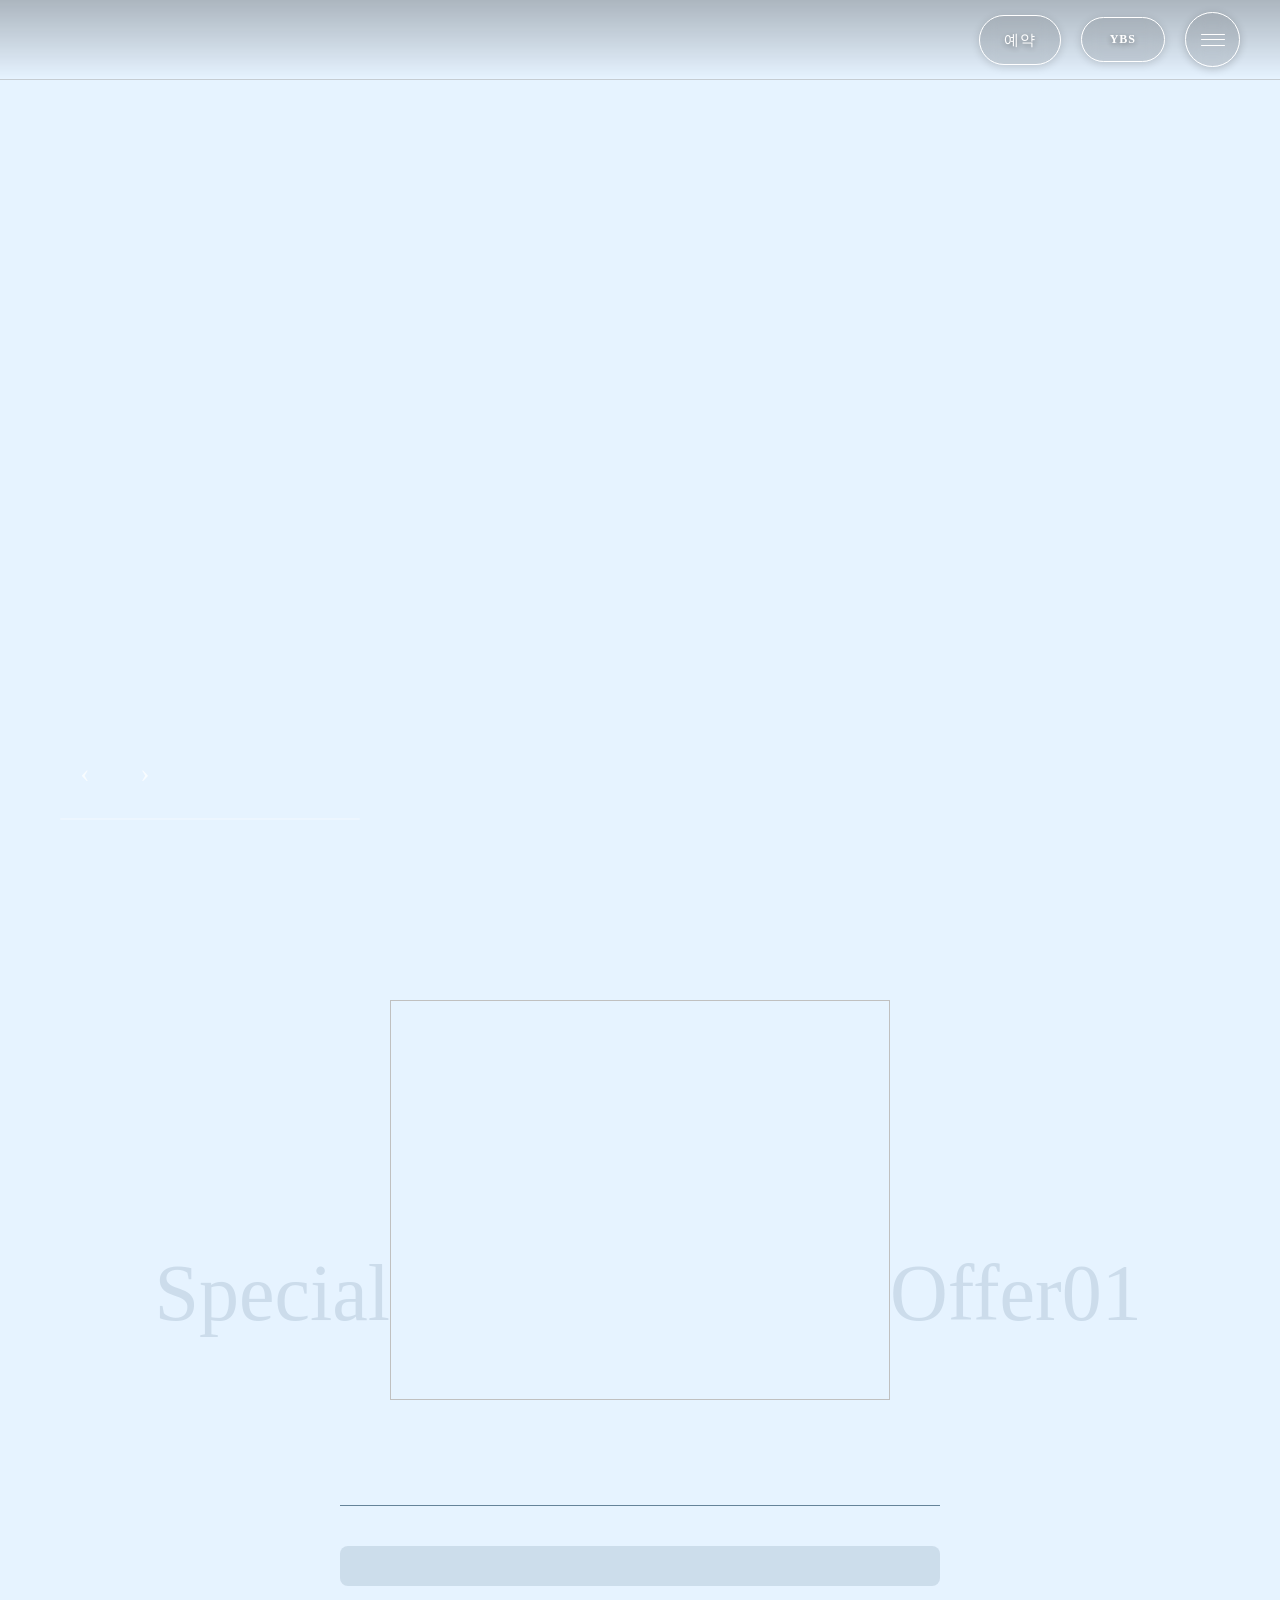
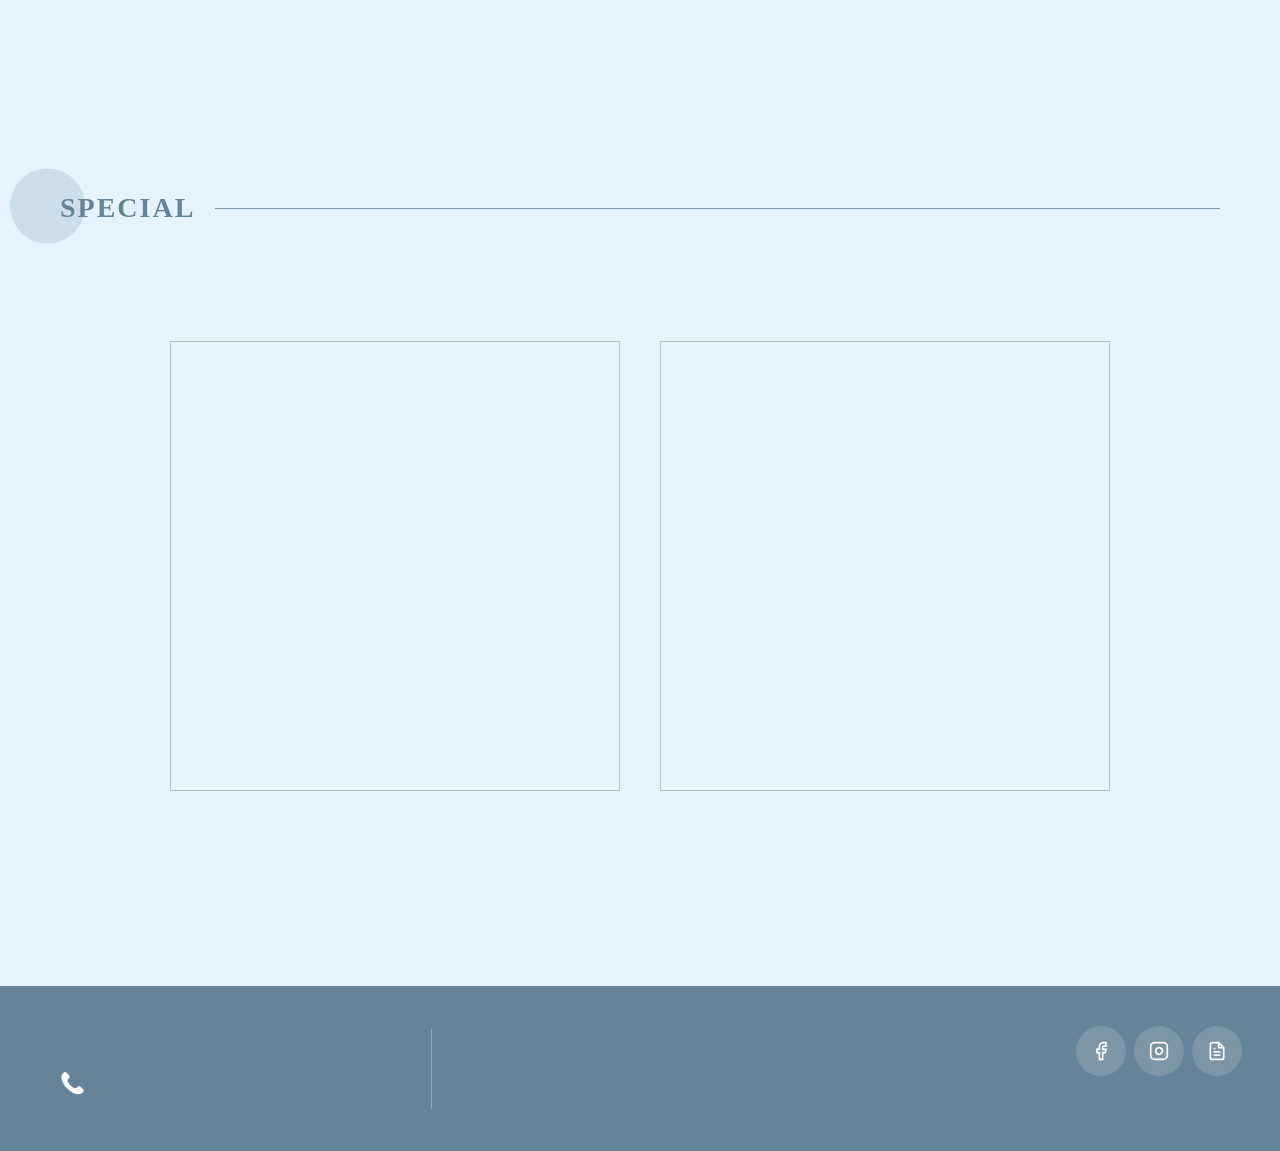
==== facility.html @ 7626f5d4 "Deploy site files" ====
<!DOCTYPE html>
<html lang="ko">
<head>
    <meta charset="UTF-8">
    <meta name="viewport" content="width=device-width, initial-scale=1.0">
    <meta name="description" content="숙소 설명">
    <meta name="keywords" content="SEO 키워드">
    <title id="page-title">시설 안내 - 숙소명</title>

    <!-- Preload critical resources -->
    <link rel="preload" href="styles/common.css" as="style">
    <link rel="preload" href="styles/facility.css" as="style">

    <!-- Theme CSS -->
    <link rel="stylesheet" href="styles/theme.css">
    <link rel="stylesheet" href="styles/common.css">
    <link rel="stylesheet" href="styles/facility.css">


  <!-- Open Graph Meta Tags for Social Media -->
  <meta property="og:type" content="website" />
  <meta property="og:title" content="포천 영영글램핑 - 시설안내" />
  
  
  <meta property="og:url" content="https://youngyoungglamping.kr" />

  <!-- Twitter Card Meta Tags -->
  <meta name="twitter:card" content="summary_large_image" />
  <meta name="twitter:title" content="포천 영영글램핑 - 시설안내" />
  
  
</head>
<body>
    <main class="main-content">
        <div class="content-wrap">
            <!-- Facility Hero Section with Slider -->
            <section class="facility-hero-section fade-in-hero">
                <div class="facility-hero-slider-container">
                    <div class="slider" data-facility-hero-slider>
                        <!-- 동적으로 슬라이드가 생성됩니다 -->
                    </div>

                    <!-- Facility Hero Content Overlay -->
                    <div class="facility-hero-content-overlay">
                        <div class="facility-hero-content-container">
                            <div class="facility-hero-text-content">
                                <!-- 숙소 영문명 매핑 -->
                                <h2 class="facility-hero-property-name" data-hero-property-name-en></h2>
                                <!-- 시설 타이틀 매핑 -->
                                <h1 class="facility-hero-title" data-facility-title></h1>
                            </div>

                            <!-- Slider Navigation -->
                            <div class="slider-nav">
                                <div class="slider-buttons">
                                    <button class="slider-btn prev">‹</button>
                                    <button class="slider-btn next">›</button>
                                </div>
                                <div class="progress-container">
                                    <div class="progress-bar"></div>
                                </div>
                            </div>
                        </div>
                    </div>
                </div>
            </section>

        <section class="facility-top-intro-section">
            <div class="facility-intro-container">
                <div class="facility-intro-image wipe-reveal">
                    <img data-facility-main-image>
                </div>
                <div class="facility-intro-text animate-on-scroll slide-up">
                    <div class="facility-intro-top">
                        <!-- 시설 타이틀 매핑 -->
                        <h1 class="facility-intro-title" data-facility-intro-title></h1>
                        <!-- 시설 설명 매핑 / custom field 메인 소개 문구 매핑 -->
                        <p class="facility-intro-desc" data-facility-description></p>
                    </div>
                    <div class="facility-intro-bottom">
                        <!-- 시설 이용규칙 매핑 -->
                        <p class="facility-intro-usage" data-facility-usage-guide></p>
                    </div>
                </div>
            </div>
        </section>

        <!-- Usage Guide Section (내용 없을 시 display: none) -->
        <section class="facility-usage-section" data-usage-section>
            <div class="facility-usage-container">
                <div class="usage-boxes">
                    <!-- 주요특징 매핑 -->
                    <div class="usage-box animate-on-scroll slide-up" data-features-box>
                        <h3 class="usage-box-title">주요특징</h3>
                        <div class="usage-box-content" data-facility-features></div>
                    </div>
                    <!-- 추가정보 매핑 -->
                    <div class="usage-box animate-on-scroll slide-up" data-additional-box>
                        <h3 class="usage-box-title">추가정보</h3>
                        <div class="usage-box-content" data-facility-additional-info></div>
                    </div>
                    <!-- 이용혜택 매핑 -->
                    <div class="usage-box animate-on-scroll slide-up" data-benefits-box>
                        <h3 class="usage-box-title">이용혜택</h3>
                        <div class="usage-box-content" data-facility-benefits></div>
                    </div>
                </div>
            </div>
        </section>

        <section class="facility-special-section">
            <div class="facility-special-container">
                <!-- 하드코딩 fixed -->
                <h2 class="facility-special-title title-with-circle-and-line">Special</h2>

                <div class="facility-special-images">
                    <div class="facility-special-left animate-on-scroll slide-right">
                        <!-- 시설 이미지 전체 매핑, 슬라이딩 -->
                        <div class="facility-special-image-left" data-wipe-slider="left">
                            <img data-facility-left-image class="active">
                        </div>
                    </div>
                    <div class="facility-special-right animate-on-scroll slide-left">
                        <div class="facility-special-image-right" data-wipe-slider="right">
                            <img data-facility-right-image class="active">
                        </div>
                    </div>
                </div>
            </div>
        </section>

        
        </div>
    </main>


    <!-- Image Helpers -->
    <script src="js/image-helpers.js"></script>

    <!-- Base Data Mapper -->
    <script src="js/data-mapper/core/base-mapper.js"></script>

    <!-- Facility Page Mapper -->
    <script src="js/data-mapper/pages/facility-mapper.js"></script>

    <!-- Preview Handler for Admin Integration -->
    <script src="js/preview-handler.js"></script>

    <!-- Header Footer Mapper -->
    <script src="js/data-mapper/pages/header-footer-mapper.js"></script>

    <!-- Header and Footer Loader -->
    <script src="js/header-footer-loader.js"></script>

    <!-- Scroll Animations -->
    <script src="js/common/scroll-animations.js"></script>

    <!-- Page-specific script -->
    <script src="js/pages/facility.js"></script>

</body>
</html>
---- styles/common.css ----
@import url('https://fonts.cdnfonts.com/css/roustel');

* {
    margin: 0;
    padding: 0;
    box-sizing: border-box;
}

html {
    font-size: 16px;
    line-height: 1.5;
    -webkit-text-size-adjust: 100%;
    scroll-behavior: smooth;
    -webkit-overflow-scrolling: touch; /* iOS smooth scrolling */
    --vh: 1vh;
    margin: 0;
    padding: 0;
    overflow-x: hidden;
}

/* 부드러운 스크롤 애니메이션 */
body {
    scroll-behavior: smooth;
    margin: 0;
    padding: 0;
    font-family: var(--font-ko-sub);
    font-weight: 500;
    line-height: 1.6;
    color: #333;
    background-color: var(--color-primary, #e6f3ff);
    width: 100%;
    max-width: 100vw;
    overflow-x: hidden;
    position: relative;
    -webkit-overflow-scrolling: touch;
    min-height: 100vh;
}

a {
    color: inherit;
    text-decoration: none;
}

a:hover {
    text-decoration: underline;
}

ul, ol {
    list-style: none;
}

img {
    max-width: 100%;
    height: auto;
    display: block;
}

button {
    border: none;
    background: none;
    cursor: pointer;
    font: inherit;
}

input, textarea, select {
    font: inherit;
    border: 1px solid #ccc;
    border-radius: 4px;
    padding: 8px 12px;
}

table {
    border-collapse: collapse;
    width: 100%;
}

th, td {
    text-align: left;
    padding: 8px;
}

/* 타이틀 요소들 - ko-main 폰트 */
h1, h2, h3, h4, h5, h6,
.hero-title,
.page-title,
.section-title,
.room-title,
.about-title {
    font-family: var(--font-ko-main);
}

/* 본문/설명 요소들 - ko-sub 폰트 */
p,
.description,
.content,
.info-text,
.hero-description,
.about-description,
.essence-description,
.gallery-description,
.closing-description,
.room-description,
.facility-description,
.popup-description,
.reservation-description {
    font-family: var(--font-ko-sub);
}

/* Common Slider Styles */
.slider-container,
.hero-slider-container {
    position: relative;
    width: 100%;
    height: 100%;
}

.slider {
    position: relative;
    width: 100%;
    height: 100%;
}

.slide {
    position: absolute;
    top: 0;
    left: 0;
    width: 100%;
    height: 100%;
    opacity: 0;
    transition: opacity 1s ease-in-out;
}

.slide.active {
    opacity: 1;
}

.slide img {
    width: 100%;
    height: 100%;
    object-fit: cover;
    object-position: center;
}

/* Slider Navigation */
.slider-nav {
    display: flex;
    flex-direction: column;
    align-items: flex-end;
    gap: 20px;
    width: 400px;
}

.slider-buttons {
    display: flex;
    gap: 15px;
}

.slider-btn {
    width: 40px;
    height: 40px;
    border: none;
    background: none;
    color: white;
    font-size: 28px;
    cursor: pointer;
    transition: all 0.3s ease;
    display: flex;
    align-items: center;
    justify-content: center;
    opacity: 0.7;
}

.slider-btn:hover {
    opacity: 1;
}

/* Progress Bar */
.progress-container {
    width: 100%;
    max-width: 600px;
    height: 2px;
    background: rgba(255, 255, 255, 0.3);
    border-radius: 1px;
    overflow: hidden;
}

.progress-bar {
    height: 100%;
    background: white;
    width: 0;
    transition: width 100ms linear;
    border-radius: 1px;
    will-change: width;
    transform: translateZ(0);
}

/* ============================================================================
   스크롤 애니메이션 스타일
   ============================================================================ */

/* 애니메이션 준비 완료 마커 */
.scroll-animation-ready {
    content: 'ready';
    display: none;
}

/* 스크롤 애니메이션 초기 상태 */
.animate-on-scroll {
    opacity: 0;
    transform: translateY(30px);
    transition: opacity 0.8s cubic-bezier(0.25, 0.46, 0.45, 0.94),
                transform 0.8s cubic-bezier(0.25, 0.46, 0.45, 0.94);
}

.animate-on-scroll.visible {
    opacity: 1 !important;
    transform: translateY(0) !important;
}

.animate-on-scroll.slide-left {
    opacity: 0;
    transform: translateX(80px);
}

.animate-on-scroll.slide-left.visible {
    opacity: 1 !important;
    transform: translateX(0) !important;
}

.animate-on-scroll.slide-right {
    opacity: 0;
    transform: translateX(-80px);
}

.animate-on-scroll.slide-right.visible {
    opacity: 1 !important;
    transform: translateX(0) !important;
}

.animate-on-scroll.fade-up {
    opacity: 0;
    transform: translateY(60px);
}

.animate-on-scroll.fade-up.visible {
    opacity: 1 !important;
    transform: translateY(0) !important;
}

/* 스케일 애니메이션 추가 */
.animate-on-scroll.scale-up {
    opacity: 0;
    transform: scale(0.9);
}

.animate-on-scroll.scale-up.visible {
    opacity: 1 !important;
    transform: scale(1) !important;
}

/* 기본 애니메이션 키프레임 */
@keyframes fadeIn {
    from {
        opacity: 0;
        transform: translateY(30px);
    }
    to {
        opacity: 1;
        transform: translateY(0);
    }
}

@keyframes slideUp {
    from {
        opacity: 0;
        transform: translateY(50px);
    }
    to {
        opacity: 1;
        transform: translateY(0);
    }
}

@keyframes slideLeft {
    from {
        opacity: 0;
        transform: translateX(50px);
    }
    to {
        opacity: 1;
        transform: translateX(0);
    }
}

@keyframes slideRight {
    from {
        opacity: 0;
        transform: translateX(-50px);
    }
    to {
        opacity: 1;
        transform: translateX(0);
    }
}

@keyframes fadeInUp {
    from {
        opacity: 0;
        transform: translateY(30px);
    }
    to {
        opacity: 1;
        transform: translateY(0);
    }
}

@keyframes sequentialFadeIn {
    from {
        opacity: 0;
        transform: translateY(20px);
    }
    to {
        opacity: 1;
        transform: translateY(0);
    }
}

@keyframes fadeInFromBottom {
    from {
        opacity: 0;
        transform: translateY(30px);
    }
    to {
        opacity: 1;
        transform: translateY(0);
    }
}

@keyframes fadeInScale {
    from {
        opacity: 0;
        transform: scale(0.8) translateY(20px);
    }
    to {
        opacity: 1;
        transform: scale(1) translateY(0);
    }
}

/* 초기 숨김 상태 */
.hero-property-name,
.hero-title,
.hero-description,
.closing-title,
.closing-description {
    opacity: 0;
    transform: translateX(50px);
}

.closing-title,
.closing-description,
.closing-button {
    opacity: 0;
    transform: translateY(50px);
    will-change: opacity, transform;
    backface-visibility: hidden;
}

/* Essence 섹션 초기 숨김 상태 */
.property-name-en {
    opacity: 0;
    transform: translateX(-50px);
}

.essence-title,
.essence-description {
    opacity: 0;
    transform: translateY(30px);
}

.essence-thumbnails,
.essence-image {
    opacity: 0;
}

/* Rooms 섹션 초기 숨김 상태 */
.rooms-title {
    opacity: 0;
    transform: translateX(-50px);
}

.room-item {
    opacity: 1;
    transform: translateY(0);
    /* 페이지 로드 시 순차적 등장 애니메이션 */
    animation: fadeInFromBottom 0.6s ease-out forwards;
    /* 호버 시 약간 위로 올라가는 효과만 */
    transition: transform 0.3s ease;
}

.room-item:nth-child(1) { animation-delay: 0.2s; }
.room-item:nth-child(2) { animation-delay: 0.4s; }
.room-item:nth-child(3) { animation-delay: 0.6s; }
.room-item:nth-child(4) { animation-delay: 0.8s; }
.room-item:nth-child(5) { animation-delay: 1.0s; }

.room-item:hover {
    transform: translateY(-5px);
}

/* Gallery 섹션 초기 숨김 상태 */
.gallery-section-title {
    opacity: 0;
    transform: translateX(50px);
}

.gallery-title,
.gallery-description {
    opacity: 0;
    transform: translateY(30px);
}

.gallery-item {
    opacity: 1;
    transform: translateY(0);
    /* 페이지 로드 시 순차적 등장 애니메이션 */
    animation: fadeInScale 0.8s ease-out forwards;
}

.gallery-item:nth-child(1) { animation-delay: 0.3s; }
.gallery-item:nth-child(2) { animation-delay: 0.5s; }
.gallery-item:nth-child(3) { animation-delay: 0.7s; }
.gallery-item:nth-child(4) { animation-delay: 0.9s; }
.gallery-item:nth-child(5) { animation-delay: 1.1s; }


/* 애니메이션 클래스 */
.animate-fade-in {
    animation: fadeIn 1.2s cubic-bezier(0.25, 0.46, 0.45, 0.94) forwards;
}

.animate-slide-up {
    animation: slideUp 1s cubic-bezier(0.25, 0.46, 0.45, 0.94) forwards;
}

.animate-slide-left {
    animation: slideLeft 1s cubic-bezier(0.25, 0.46, 0.45, 0.94) forwards;
}

.animate-slide-right {
    animation: slideRight 1s cubic-bezier(0.25, 0.46, 0.45, 0.94) forwards;
}

/* 모바일에서 기존 애니메이션 비활성화 및 섹션별 애니메이션 */
@media (max-width: 768px) {
    /* 기존 개별 요소 애니메이션 비활성화 */
    .hero-property-name,
    .hero-title,
    .hero-description,
    .property-name-en,
    .essence-title,
    .essence-description,
    .essence-thumbnails,
    .essence-image,
    .rooms-title,
    .room-item,
    .gallery-section-title,
    .gallery-title,
    .gallery-description,
    .gallery-item,
    .closing-title,
    .closing-description,
    .closing-button {
        opacity: 1 !important;
        transform: none !important;
        animation: none !important;
    }

    /* 모바일에서 28px 폰트 크기를 22px로 변경 */
    .hero-title,
    .essence-title,
    .rooms-title,
    .gallery-title,
    .closing-title,
    .facility-special-title,
    .room-name-title,
    .reservation-hero-title {
        font-size: 22px !important;
    }

    /* 모바일에서 동그라미 스타일 - 기존 큰 동그라미 숨기고 작은 동그라미만 표시 */
    .title-with-circle::after,
    .title-with-circle-and-line::after {
        display: none !important;
    }

    .title-with-circle::before,
    .title-with-circle-and-line::before {
        content: '' !important;
        position: absolute !important;
        width: 30px !important;
        height: 30px !important;
        background-color: var(--color-secondary, #658399) !important;
        border-radius: 50% !important;
        top: 15% !important;
        opacity: 0.2 !important;
        left: -10px !important;
        transform: translateY(-50%) !important;
    }

    /* 모바일에서는 섹션 단위로 fadeUp 애니메이션 */
    .hero-text-content,
    .essence-content,
    .rooms-container,
    .gallery-container,
    .closing-content {
        opacity: 0;
        transform: translateY(30px);
    }

    .hero-text-content.animate-fade-up,
    .essence-content.animate-fade-up,
    .rooms-container.animate-fade-up,
    .gallery-container.animate-fade-up,
    .closing-content.animate-fade-up {
        opacity: 1;
        transform: translateY(0);
        transition: all 0.8s cubic-bezier(0.25, 0.46, 0.45, 0.94);
    }
}

/* 순차적 애니메이션용 */
.sequential-item-hidden {
    opacity: 0;
    transform: translateY(30px);
    transition: opacity 0.8s cubic-bezier(0.25, 0.46, 0.45, 0.94), transform 0.8s cubic-bezier(0.25, 0.46, 0.45, 0.94);
    will-change: opacity, transform;
    backface-visibility: hidden;
}

.animate-sequential-item {
    opacity: 1 !important;
    transform: translateY(0) !important;
}

/* 타이핑 애니메이션용 */
.typing-container {
    overflow: hidden;
}

.typing-line {
    display: block;
    overflow: hidden;
    white-space: nowrap;
    border-right: 2px solid transparent;
    animation: blink-cursor 1.5s step-end infinite;
}

.typing-line:last-child {
    animation: blink-cursor 1.5s step-end infinite;
}

@keyframes blink-cursor {
    from, to {
        border-color: transparent;
    }
    50% {
        border-color: currentColor;
    }
}

/* 반응형 애니메이션 조정 */
@media (max-width: 768px) {
    @keyframes fadeIn {
        from {
            opacity: 0;
            transform: translateY(20px);
        }
        to {
            opacity: 1;
            transform: translateY(0);
        }
    }

    @keyframes slideUp {
        from {
            opacity: 0;
            transform: translateY(30px);
        }
        to {
            opacity: 1;
            transform: translateY(0);
        }
    }

    .sequential-item-hidden {
        transform: translateY(20px);
    }
}

/* Main Container for page content */
.main-container {
    max-width: 1200px;
    margin: 0 auto;
    padding: 60px 20px 0px 20px;
}

/* Typing effect styles - Common for all pages */
.typing-text {
    position: relative;
    display: inline-block;
    white-space: nowrap;
    padding-bottom: 0.3em; /* g 같은 글자를 위한 여유 공간 */
}

.typing-text::before {
    content: attr(data-text);
    position: absolute;
    top: 0;
    left: 0;
    width: 0;
    padding-bottom: 0.3em; /* 하강 글자를 위한 패딩 */
    overflow-x: hidden; /* 가로만 숨김 */
    overflow-y: visible; /* 세로는 보이게 */
    white-space: nowrap;
    color: white;
    border-right: 2px solid white;
    animation: typing 2.5s linear forwards, blink-caret 0.5s step-end infinite;
    line-height: inherit;
}

.typing-text.typed::before {
    width: 100%;
    border-right: none;
    animation: typing 2s steps(8) forwards;
}

@keyframes typing {
    from { width: 0 }
    to { width: 100% }
}

@keyframes blink-caret {
    from, to { border-color: white }
    50% { border-color: transparent }
}

/* Property English Name Background Text Overlay */
.property-en-bg-text {
    position: absolute;
    top: 40px;
    left: 40px;
    font-family: var(--font-en-main);
    font-size: 80px;
    font-weight: bold;
    font-style: italic;
    color: var(--color-secondary, #658399);
    opacity: 0.3;
    text-transform: uppercase;
    letter-spacing: 3px;
    line-height: 1;
    z-index: 1;
    white-space: nowrap;
    pointer-events: none;
}

@media (max-width: 768px) {
    .property-en-bg-text {
        font-size: 60px;
        top: 20px;
        left: 20px;
    }
}

@media (max-width: 480px) {
    .property-en-bg-text {
        font-size: 40px;
        top: 15px;
        left: 15px;
    }
}

/* Scroll Down Icon (기존) */
.scroll-down-icon {
    position: absolute;
    bottom: 30px;
    left: 50%;
    transform: translateX(-50%);
    cursor: pointer;
    z-index: 10;
    animation: bounce 2s infinite;
    opacity: 0.8;
    transition: opacity 0.3s ease;
}

.scroll-down-icon:hover {
    opacity: 1;
}

.scroll-down-icon svg {
    width: 30px;
    height: 30px;
}

/* Scroll Down Section (신규 - main.html과 동일한 스타일) */
.scroll-down-section {
    position: absolute;
    bottom: 30px;
    left: 50%;
    transform: translateX(-50%);
    z-index: 3;
    text-align: center;
    cursor: pointer;
    transition: opacity 0.3s ease;
}

.scroll-down-section:hover {
    opacity: 0.7;
}

.scroll-text {
    font-family: var(--font-en-main);
    font-size: 14px;
    color: white;
    display: block;
    margin-bottom: 8px;
    letter-spacing: 1px;
    text-transform: uppercase;
}

.scroll-down-section svg {
    animation: bounce 2s infinite;
}

@keyframes bounce {
    0%, 20%, 50%, 80%, 100% {
        transform: translateY(0);
    }
    40% {
        transform: translateY(-10px);
    }
    60% {
        transform: translateY(-5px);
    }
}

/* 기존 scroll-down-icon의 bounce는 다른 keyframe 이름 사용 */
.scroll-down-icon {
    animation: bounceOld 2s infinite;
}

@keyframes bounceOld {
    0%, 20%, 50%, 80%, 100% {
        transform: translateX(-50%) translateY(0);
    }
    40% {
        transform: translateX(-50%) translateY(-10px);
    }
    60% {
        transform: translateX(-50%) translateY(-5px);
    }
}

/* ========================================
   TITLE WITH CIRCLE DECORATION - 공통 스타일
   ======================================== */

/* 제목 옆에 원형 장식이 있는 공통 스타일 */
.title-with-circle {
    position: relative;
}

.title-with-circle::after {
    content: '';
    position: absolute;
    width: 75px;
    height: 75px;
    background-color: var(--color-secondary, #658399);
    border-radius: 50%;
    top: 45%;
    opacity: 0.2;
    left: -50px;
    transform: translateY(-50%);
}

/* 우측에 라인이 있는 제목 스타일 (directions용) */
.title-with-circle-and-line {
    position: relative;
    display: flex;
    align-items: center;
    justify-content: flex-start;
}

.title-with-circle-and-line::before {
    content: '';
    position: absolute;
    width: 75px;
    height: 75px;
    background-color: var(--color-secondary, #658399);
    border-radius: 50%;
    top: 45%;
    opacity: 0.2;
    left: -50px;
    transform: translateY(-50%);
}

.title-with-circle-and-line::after {
    content: '';
    flex: 1;
    height: 1px;
    background: var(--color-secondary, #658399);
    margin-left: 20px;
    opacity: 0.8;
}

/* 빈 텍스트인 경우 숨김 */
.title-with-circle-and-line:empty {
    display: none;
}

/* Logo Line Container - index.html과 main.html 공통 사용 */
.logo-line-container {
    display: flex;
    align-items: center;
    width: 100%;
    margin-bottom: 30px;
}

/* Property Name 공통 스타일 - index.html과 main.html */
.hero-property-name,
.logo-text-line {
    font-family: var(--font-en-main);
    font-weight: normal;
    margin: 0;
    line-height: 1.2;
    letter-spacing: 2px;
    white-space: nowrap;
}

/* index.html hero 영역용 */
.hero-property-name {
    font-size: 64px;
    color: white;
    margin: 0 0 20px 0;
    display: inline-block;
    letter-spacing: 4px;
}

/* main.html logo line용 */
.logo-text-line {
    font-size: 36px;
    color: var(--color-secondary, #658399);
    display: flex;
    align-items: center;
    gap: 20px;
}

.logo-text-line::after {
    content: '';
    flex: 1;
    height: 1px;
    background: var(--color-secondary, #658399);
}

/* 모바일 반응형 */
@media (max-width: 768px) {
    .hero-property-name {
        font-size: 48px;
    }

    .logo-text-line {
        font-size: 36px;
    }
}

@media (max-width: 480px) {
    .hero-property-name {
        font-size: 32px;
    }

    .logo-text-line {
        font-size: 24px;
        letter-spacing: 1px;
    }
}

.horizontal-line {
    flex: 1;
    height: 1px;
    background: var(--color-secondary, #658399);
    opacity: 0.3;
}

/* 타이틀/설명과 아이콘 컨테이너 */
.text-content-with-icon {
    display: flex;
    align-items: flex-start;
    gap: 15px;
}

/* 세로 네모 아이콘 */
.section-icon {
    width: 10px;
    height: 70px;
    background-color: var(--color-secondary, #658399);
    opacity: 0.6;
    flex-shrink: 0;
    margin-top: 5px;
}

.text-content {
    flex: 1;
}

/* 모션을 선호하지 않는 사용자를 위한 설정 */
@media (prefers-reduced-motion: reduce) {
    .animate-fade-in,
    .animate-slide-up,
    .animate-slide-left,
    .animate-slide-right {
        animation: none;
        opacity: 1;
        transform: none;
    }

    .sequential-item-hidden {
        opacity: 1;
        transform: none;
    }

    .animate-sequential-item {
        transition: none;
    }

    .typing-line {
        animation: none;
        border-right: none;
    }
}

/* ============================================================================
   공통 스크롤 애니메이션 스타일
   ============================================================================ */

/* 좌측에서 슬라이드인 초기 상태 */
.scroll-slide-left {
    opacity: 0;
    transform: translateX(-100px);
    transition: opacity 0.8s ease, transform 0.8s ease;
}

/* 우측에서 슬라이드인 초기 상태 */
.scroll-slide-right {
    opacity: 0;
    transform: translateX(100px);
    transition: opacity 0.8s ease, transform 0.8s ease;
}

/* 아래에서 슬라이드업 초기 상태 */
.scroll-slide-up {
    opacity: 0;
    transform: translateY(50px);
    transition: opacity 0.8s ease, transform 0.8s ease;
}

/* 페이드인 초기 상태 */
.scroll-fade-in {
    opacity: 0;
    transition: opacity 0.8s ease;
}

/* 스크롤 시 보이게 하는 클래스 */
.scroll-visible {
    opacity: 1;
    transform: translateX(0) translateY(0);
}

/* ============================================================================
   공통 페이지 히어로 영역 스타일 (모든 페이지 공통)
   ============================================================================ */

/* 기본 페이지 히어로 섹션 */
.page-hero-section {
    position: relative;
    width: 100vw;
    height: 100vh;
    overflow: hidden;
}

.page-hero-section::after {
    content: '';
    position: absolute;
    bottom: 0;
    left: 0;
    width: 100%;
    height: 150px;
    background: linear-gradient(to top, rgba(0, 0, 0, 0.3), transparent);
    z-index: 2;
    pointer-events: none;
}

/* 히어로 배경 */
.hero-background {
    position: absolute;
    top: 0;
    left: 0;
    width: 100%;
    height: 100%;
    z-index: 1;
    opacity: 0;
    animation: heroFadeIn 1.5s ease forwards;
}

.hero-background img {
    width: 100%;
    height: 100%;
    object-fit: cover;
    object-position: center;
}

@keyframes heroFadeIn {
    to {
        opacity: 1;
    }
}

/* 페이지 타이틀 */
.page-title {
    position: absolute;
    top: 50%;
    left: 50%;
    transform: translate(-50%, -50%);
    z-index: 3;
    text-align: center;
    opacity: 1;
    display: flex;
    flex-direction: column;
    align-items: center;
}

/* 숙소명 한글 - 작은 글씨 */
.page-title .property-name-kr {
    font-size: 18px;
    color: rgba(255, 255, 255, 0.8);
    font-weight: 500;
    margin: 0;
    letter-spacing: 1px;
    opacity: 0;
    animation: fadeInUp 1s ease-out 0.5s forwards;
}

.page-title h1 {
    font-family: var(--font-en-main);
    font-size: 80px;
    font-weight: normal;
    color: transparent;  /* 타이핑 효과를 위해 transparent로 변경 */
    margin: 0;
    line-height: 1;
    letter-spacing: 4px;
    position: relative;
    overflow: hidden;
    display: inline-block;
}


/* 페이지 히어로 반응형 */
@media (max-width: 1024px) {
    .page-title .property-name-kr {
        font-size: 16px;
    }

    .page-title h1 {
        font-size: 70px;
    }
}

@media (max-width: 768px) {
    .page-hero-section {
        height: 70vh;
    }

    .main-container {
        padding: 40px 20px 0px 20px;
    }

    .page-title .property-name-kr {
        font-size: 14px;
    }

    .page-title h1 {
        font-size: 60px;
    }
}

@media (max-width: 480px) {
    .main-container {
        padding: 30px 20px 0px 20px;
    }

    .page-title .property-name-kr {
        font-size: 16px;
    }

    .page-title h1 {
        font-size: 50px;
        letter-spacing: 1px;
    }
}

/* ============================================================================
   Full Banner 공통 스타일
   ============================================================================ */

.full-banner {
    position: relative;
    width: 100vw;
    height: 80vh;
    margin-top: 0;
    margin-left: calc(-50vw + 50%);
    margin-right: calc(-50vw + 50%);
    overflow: hidden;
    background-size: cover;
    background-position: center;
    background-repeat: no-repeat;
    opacity: 0;
    transition: opacity 1.5s ease;
    display: flex;
    align-items: center;
    justify-content: center;
}

/* 오른쪽 글씨 영역에 연한 그라데이션 오버레이 */
.full-banner::before {
    content: '';
    position: absolute;
    top: 0;
    right: 0;
    width: 40%;
    height: 100%;
    background: linear-gradient(to right,
        transparent 0%,
        rgba(0, 0, 0, 0.1) 50%,
        rgba(0, 0, 0, 0.3) 100%);
    pointer-events: none;
    z-index: 1;
}

.full-banner.visible {
    opacity: 1;
}

.full-banner .closing-property-name {
    position: absolute;
    right: 150px;
    font-size: 30px;
    font-weight: bold;
    font-family: var(--font-en-main);
    letter-spacing: 5px;
    color: white;
    writing-mode: vertical-rl;
    text-orientation: mixed;
    z-index: 2;
    line-height: 1.4;
    word-wrap: break-word;
    max-height: 100%;
    overflow: hidden;
    padding: 40px 0;
}

.full-banner img {
    width: 100%;
    height: 100%;
    object-fit: cover;
    object-position: center;
}

/* 모바일 반응형 */
@media (max-width: 768px) {
    .full-banner {
        height: 60vh;
    }

    .full-banner .closing-property-name {
        right: 50px;
        font-size: 24px;
        padding: 30px 0;
    }
}

@media (max-width: 480px) {
    .full-banner {
        height: 50vh;
    }

    .full-banner .closing-property-name {
        right: 30px;
        font-size: 20px;
        padding: 25px 0;
    }
}
---- styles/facility.css ----
/* Facility Page Styles */

/* Facility Hero Section with Slider */
.facility-hero-section {
    position: relative;
    height: 100vh;
    overflow: hidden;
}

/* Hero Fade-in Animation on Page Load */
.facility-hero-section.fade-in-hero {
    opacity: 0;
    animation: heroFadeIn 1.5s ease-out forwards;
}

@keyframes heroFadeIn {
    from {
        opacity: 0;
    }
    to {
        opacity: 1;
    }
}

.facility-hero-slider-container {
    position: relative;
    height: 100%;
}

.facility-hero-slider-container .slider {
    height: 100%;
    position: relative;
}

/* Facility 페이지 슬라이더 스타일 */
.facility-hero-slider-container .slide {
    position: absolute;
    top: 0;
    left: 0;
    width: 100%;
    height: 100%;
    opacity: 0;
    transition: opacity 1s ease-in-out;
}

.facility-hero-slider-container .slide.active {
    opacity: 1;
}


.facility-hero-content-overlay {
    position: absolute;
    top: 0;
    left: 0;
    width: 100%;
    height: 100%;
    display: flex;
    flex-direction: column;
    justify-content: flex-end;
    align-items: flex-start;
    padding: 80px 60px;
    z-index: 10;
    pointer-events: none; /* 터치 이벤트가 슬라이더로 전달되도록 */
}

/* 버튼과 텍스트는 클릭/터치 가능하도록 */
.facility-hero-content-overlay * {
    pointer-events: auto;
}

.facility-hero-content-container {
    text-align: left;
}


/* 숙소 영문명 - 작게 */
.facility-hero-property-name {
    font-family: var(--font-en-main);
    font-size: 24px;
    font-weight: 400;
    color: rgba(255, 255, 255, 0.9);
    text-shadow: 0 2px 4px rgba(0, 0, 0, 0.5);
    letter-spacing: 3px;
    margin-bottom: 20px;
}

/* 시설 타이틀 */
.facility-hero-title {
    font-size:36px;
    font-weight: 500;
    color: white;
    line-height: 1.2;
    text-shadow: 0 2px 8px rgba(0, 0, 0, 0.6);
}

/* Slider Navigation for Facility Hero - Index.html style */
.facility-hero-slider-container .slider-nav {
    display: flex;
    align-items: flex-start;
    justify-content: flex-start;
    gap: 20px;
    margin-top: 30px;
    width: 300px;
    margin: 30px 0 0;
}

.facility-hero-slider-container .slider-buttons {
    display: flex;
    gap: 10px;
}

.facility-hero-slider-container .slider-btn {
    width: 50px;
    height: 50px;
    border: none;
    background: transparent;
    color: white;
    font-size: 28px;
    cursor: pointer;
    transition: all 0.3s ease;
    display: flex;
    align-items: center;
    justify-content: center;
    opacity: 0.7;
}

.facility-hero-slider-container .slider-btn:hover {
    opacity: 1;
}

/* Progress Bar for Facility Hero - Index.html style */
.facility-hero-slider-container .progress-container {
    width: 100%;
    max-width: 600px;
    height: 2px;
    background: rgba(255, 255, 255, 0.3);
    border-radius: 1px;
    overflow: hidden;
}

.facility-hero-slider-container .progress-bar {
    height: 100%;
    background: white;
    width: 0;
    transition: width 0.1s linear;
    border-radius: 1px;
}

/* Second Section: Facility Top Intro Section */
.facility-top-intro-section {
    padding: 100px 0;
    position: relative;
    overflow: hidden;
}

.facility-top-intro-section::before {
    content: 'Special';
    position: absolute;
    right: calc(50% + 250px);
    top: 50%;
    transform: translateY(-50%);
    font-family: var(--font-en-main);
    font-size: 80px;
    font-weight: 100;
    color: rgba(101, 131, 153, 0.2);
    pointer-events: none;
    z-index: 1;
}

.facility-top-intro-section::after {
    content: var(--facility-number, 'Offer01');
    position: absolute;
    left: calc(50% + 250px);
    top: 50%;
    transform: translateY(-50%);
    font-family: var(--font-en-main);
    font-size: 80px;
    font-weight: 100;
    color: rgba(101, 131, 153, 0.2);
    pointer-events: none;
    z-index: 1;
}

.facility-intro-container {
    max-width: 1200px;
    margin: 0 auto;
    padding: 0 20px;
    display: flex;
    flex-direction: column;
    align-items: center;
    gap: 50px;
    position: relative;
    z-index: 2;
}

.facility-intro-image {
    width: 500px;
    height: 400px;
    flex: 0 0 auto;
    border-radius: 0;
    overflow: hidden; /* wipe 효과를 위해 hidden으로 변경 */
    position: relative;
    margin: 0 auto;
}




.facility-intro-image img {
    width: 100%;
    height: 100%;
    object-fit: cover;
    display: block;
    border-radius: 0;
    position: relative;
    z-index: 1;
}

/* Wipe reveal animation for dome image */
.facility-intro-image.wipe-reveal img {
    clip-path: polygon(0 0, 0 0, 0 100%, 0 100%);
    transition: clip-path 1.2s cubic-bezier(0.4, 0, 0.2, 1);
}

.facility-intro-image.wipe-reveal.visible img {
    clip-path: polygon(0 0, 100% 0, 100% 100%, 0 100%);
}

.facility-intro-text {
    width: 100%;
    max-width: 600px;
    flex: 0 0 auto;
    color: var(--color-secondary, #658399);
    display: flex;
    flex-direction: column;
    justify-content: center;
    text-align: center;
    gap: 40px;
    margin: 0 auto;
}

.facility-intro-top {
    display: flex;
    flex-direction: column;
}

.facility-intro-bottom {
    display: flex;
    flex-direction: column;
}

.facility-intro-subtitle {
    font-family: var(--font-en-main);
    font-size: 28px;
    letter-spacing: 3px;
    color: var(--color-secondary, #658399);
    margin-top: 30px;
    margin-bottom: 20px;
}

.facility-intro-title {
    
    font-size: 30px;
    font-weight: bold;
    color: var(--color-secondary, #658399);
    margin-bottom: 15px;
    line-height: 1.2;
}

/* 새로 추가된 description (작은 글씨) */
.facility-intro-desc {
    
    font-size: 14px;
    line-height: 1.6;
    color: var(--color-secondary, #658399);
    opacity: 0.9;
    margin: 0;
}

.facility-intro-bottom {
    border-top: 1px solid var(--color-secondary, #658399);
    padding-top: 40px;
}

/* 이용안내 텍스트 */
.facility-intro-usage {

    font-size: 16px;
    line-height: 1.6;
    margin-bottom: 0;
    color: var(--color-secondary, #658399);
    padding: 20px;
    background: rgba(101, 131, 153, 0.2);
    border-radius: 8px;
    text-align: left;
}

/* Usage Guide Section */
.facility-usage-section {
    padding: 40px 0;
    background: var(--color-primary, #e6f3ff);
    display: none; /* 기본적으로 숨김 */
    position: relative;
}

/* Slower slide-up animation for usage boxes */
.usage-box.animate-on-scroll.slide-up {
    opacity: 0;
    transform: translateY(50px);
    transition: opacity 0.8s cubic-bezier(0.4, 0, 0.2, 1),
                transform 0.8s cubic-bezier(0.4, 0, 0.2, 1);
}

.usage-box.animate-on-scroll.slide-up.visible {
    opacity: 1;
    transform: translateY(0);
}

.facility-usage-section.has-content {
    display: block; /* 내용이 있을 때만 표시 */
}

.facility-usage-container {
    max-width: 1200px;
    margin: 0 auto;
    padding: 0 20px;
    position: relative;
    z-index: 2; /* 패턴 위에 콘텐츠가 오도록 */
}

.usage-boxes {
    display: grid;
    grid-template-columns: repeat(3, 1fr);
    gap: 40px;
}

.usage-box {
    padding: 40px;
    padding-top: 50px; /* 상단 여백 추가 (영문 소제목 공간 확보) */
    border-radius: 0;
    border: 1px solid var(--color-secondary, #658399);
    position: relative;
}

.usage-box-title {
    
    font-size: 20px;
    color: var(--color-secondary, #658399);
    margin-bottom: 25px;
    padding-bottom: 15px;
    border-bottom: 1px solid var(--color-secondary, #658399);
    position: relative;
}
.usage-box-content {
    
    font-size: 14px;
    line-height: 1.8;
    color: #666;
}

.usage-box-content .content-item {
    margin-bottom: 15px;
    position: relative;
    padding-left: 20px;
}

.usage-box-content .content-item::before {
    content: '•';
    position: absolute;
    left: 0;
    color: var(--color-secondary, #658399);
}

.usage-box-content .content-title {
    font-weight: 600;
    color: #333;
    margin-bottom: 5px;
}

.usage-box-content .content-description {
    color: #666;
}

/* Third Section: Facility Special Section */
.facility-special-section {
    background: var(--color-primary, #e6f3ff);
    padding: 100px 0;
    min-height: 100vh;
    position: relative;
    overflow: hidden;
}


.facility-special-container {
    max-width: 1200px;
    margin: 0 auto;
    padding: 0 20px;
    display: flex;
    flex-direction: column;
    gap: 50px;
    align-items: center;
    position: relative;
    z-index: 2;
}

/* Special images container */
.facility-special-images {
    display: flex;
    gap: 40px;
    align-items: flex-start;
    justify-content: center;
    margin-bottom: 60px;
}

/* Left side - Special title and image */
.facility-special-left {
    display: flex;
    flex-direction: column;
    gap: 0;
    align-items: center;
}

.facility-special-title {
    font-family: var(--font-en-main);
    font-size: 28px;
    font-weight: 700;
    color: var(--color-secondary, #658399);
    margin: 0 0 60px 0;
    text-transform: uppercase;
    letter-spacing: 2px;
    display: flex;
    align-items: center;
    justify-content: flex-start;
    width: 100%;
}

.facility-special-title::after {
    content: '';
    flex: 1;
    height: 1px;
    background: var(--color-secondary, #658399);
    margin-left: 20px;
}

.facility-special-image-left {
    width: 450px;
    height: 450px;
    position: relative;
    overflow: hidden;
    border-radius: 0;
    min-height: 450px; /* 최소 높이 보장 */
}

.facility-special-image-left img {
    width: 100%;
    height: 100%;
    object-fit: cover;
    min-height: inherit; /* 부모의 최소 높이 상속 */
}

/* Right side - Pool image and text */
.facility-special-right {
    display: flex;
    flex-direction: column;
    gap: 0;
    align-items: center;
}

.facility-special-image-right {
    width: 450px;
    height: 450px;
    position: relative;
    overflow: hidden;
    border-radius: 0;
    margin-left: auto;
    min-height: 450px; /* 최소 높이 보장 */
}

.facility-special-image-right img {
    width: 100%;
    height: 100%;
    object-fit: cover;
    min-height: inherit; /* 부모의 최소 높이 상속 */
}

/* Wipe Slider Animation Styles for Special Section */
.facility-special-image-left img,
.facility-special-image-right img {
    position: absolute;
    top: 0;
    left: 0;
    width: 100%;
    height: 100%;
    object-fit: cover;
    opacity: 0;
    visibility: hidden;
    z-index: 0;
}

.facility-special-image-left img.active,
.facility-special-image-right img.active {
    opacity: 1;
    visibility: visible;
    z-index: 1;
}

.facility-special-image-left img:first-child,
.facility-special-image-right img:first-child {
    position: relative;
}

.facility-special-text {
    text-align: center;
    max-width: 600px;
}

.facility-special-subtitle {
    font-family: var(--font-en-main);
    font-size: 48px;
    font-weight: 300;
    color: var(--color-secondary, #658399);
    margin-bottom: 20px;
    letter-spacing: -1px;
}

.facility-special-description {
    
    font-size: 16px;
    line-height: 1.8;
    color: var(--color-secondary, #658399);
    opacity: 0.9;
    letter-spacing: 0.5px;
}

/* Hero Section with Gradient Background - Removed duplicate, using the one at line 4 */

/* Facility List Container */
.facility-list-container {
    max-width: 1400px;
    margin: 0 auto;
    padding: 0 20px;
}

/* Facility Item */
.facility-item {
    display: flex;
    align-items: center;
    gap: 80px;
    margin-bottom: 150px;
    opacity: 0;
    transform: translateY(30px);
    animation: fadeInUp 0.8s ease forwards;
}

.facility-item:nth-child(even) {
    flex-direction: row-reverse;
}

.facility-item:last-child {
    margin-bottom: 0;
}

/* Facility Image */
.facility-image {
    flex: 0 0 50%;
    border-radius: 20px;
    overflow: hidden;
    box-shadow: 0 20px 60px rgba(0, 0, 0, 0.1);
    position: relative;
}

.facility-image img {
    width: 100%;
    height: 500px;
    object-fit: cover;
    display: block;
}

/* Facility Content */
.facility-content {
    flex: 1;
    padding: 40px;
}

.facility-subtitle {
    
    font-size: 14px;
    color: rgba(101, 131, 153, 0.8);
    letter-spacing: 2px;
    margin-bottom: 10px;
}

.facility-title-en {
    font-family: var(--font-en-main);
    font-size: 72px;
    font-weight: 400;
    color: #fff;
    margin-bottom: 30px;
    line-height: 1;
}

.facility-title-kr {
    
    font-size: 32px;
    font-weight: bold;
    color: #fff;
    margin-bottom: 20px;
}

.facility-description {
    
    font-size: 18px;
    line-height: 1.8;
    color: rgba(255, 255, 255, 0.9);
    margin-bottom: 30px;
}

.facility-details {
    margin-top: 30px;
}

.facility-detail-item {
    
    font-size: 15px;
    line-height: 1.8;
    color: rgba(255, 255, 255, 0.8);
    position: relative;
    padding-left: 20px;
    margin-bottom: 10px;
}

.facility-detail-item::before {
    content: '"';
    position: absolute;
    left: 0;
    color: rgba(255, 255, 255, 0.6);
}

/* Stagger animation delay */
.facility-item:nth-child(1) {
    animation-delay: 0.1s;
}

.facility-item:nth-child(2) {
    animation-delay: 0.3s;
}

/* Animations */
/* fadeInUp animation is defined in common.css */

/* Existing Facility Styles (0t ��|  �) */
.facility-intro-section {
    padding: 100px 20px;
    text-align: center;
    max-width: 800px;
    margin: 0 auto;
}

.facility-intro-content {
    opacity: 0;
    animation: fadeIn 1.5s ease forwards;
    animation-delay: 0.3s;
}

.facility-label {
    display: inline-block;
    padding: 10px 25px;
    background: rgba(101, 131, 153, 0.1);
    border-radius: 30px;
    margin-bottom: 30px;
}

.facility-name {
    font-family: var(--font-en-main);
    font-size: 16px;
    letter-spacing: 3px;
    color: var(--color-secondary, #658399);
    text-transform: uppercase;
}

/* Facility Info Section */
.facility-info-section {
    padding: 60px 0;
    margin-bottom: 100px;
}

.facility-info-container {
    max-width: 1200px;
    margin: 0 auto;
    padding: 0 20px;
}

.facility-info-content {
    display: flex;
    gap: 80px;
    align-items: center;
}

.facility-info-section-reversed .facility-info-content {
    flex-direction: row-reverse;
}

.facility-info-left {
    flex: 0 0 45%;
}

.facility-info-right {
    flex: 1;
}

.facility-info-image {
    position: relative;
    border-radius: 15px;
    overflow: hidden;
    height: 400px;
}

.facility-info-image img {
    width: 100%;
    height: 100%;
    object-fit: cover;
}

.facility-info-title {
    position: absolute;
    bottom: 30px;
    left: 40px;
    font-family: var(--font-en-main);
    font-size: 36px;
    color: white;
    text-shadow: 2px 2px 10px rgba(0, 0, 0, 0.3);
}

.facility-detail-section {
    margin-bottom: 40px;
}

.facility-detail-title {
    
    font-size: 24px;
    color: var(--color-secondary, #658399);
    margin-bottom: 20px;
}

.facility-content-text {
    
    font-size: 16px;
    line-height: 1.8;
    color: #666;
}

/* Gallery Section */
.facility-gallery-section {
    padding: 80px 0;
}

.facility-gallery-container {
    max-width: 1200px;
    margin: 0 auto;
    padding: 0 20px;
    display: flex;
    gap: 30px;
}

.gallery-column {
    flex: 1;
    display: flex;
    flex-direction: column;
    gap: 30px;
}

.gallery-item {
    position: relative;
    border-radius: 15px;
    overflow: hidden;
}

.gallery-item-image {
    height: 300px;
    overflow: hidden;
}

.gallery-item-image img {
    width: 100%;
    height: 100%;
    object-fit: cover;
    transition: transform 0.5s ease;
}

.gallery-item:hover .gallery-item-image img {
    transform: scale(1.05);
}

.gallery-item-content {
    position: absolute;
    bottom: 0;
    left: 0;
    right: 0;
    background: linear-gradient(to top, rgba(0, 0, 0, 0.7), transparent);
    padding: 30px;
}

.gallery-item-title {
    
    font-size: 20px;
    color: white;
    margin: 0;
}

/* Responsive Design for Usage Section */
@media (max-width: 1024px) {
    .usage-boxes {
        grid-template-columns: repeat(2, 1fr);
        gap: 30px;
    }
}

@media (max-width: 768px) {
    .usage-boxes {
        grid-template-columns: 1fr;
        gap: 20px;
    }

    .usage-box {
        padding: 25px;
    }

    .facility-usage-section {
        padding: 50px 0;
    }
}

/* Responsive Design for Special Section */
@media (max-width: 1024px) {
    .facility-special-container {
        flex-direction: column;
        gap: 40px;
    }

    .facility-special-title {
        font-size: 80px;
    }

    .facility-special-subtitle {
        font-size: 36px;
    }
}

@media (max-width: 768px) {
    .facility-special-section {
        padding: 60px 0;
    }

    .facility-special-container {
        padding: 0 20px;
        flex-direction: column;
        gap: 40px;
    }

    .facility-special-images {
        flex-direction: column;
        gap: 20px;
        margin-bottom: 40px;
    }

    .facility-special-title {
        font-size: 60px;
        margin-bottom: 40px;
    }

    .facility-special-subtitle {
        font-size: 22px;
    }

    .facility-special-text {
        text-align: center;
        padding-right: 0;
    }

    .facility-special-left,
    .facility-special-right {
        width: 100%;
    }

    .facility-special-image-left,
    .facility-special-image-right {
        width: 100%;
        height: 200px;
        min-height: 200px; /* 모바일에서도 최소 높이 보장 */
        margin: 0;
    }

    .facility-special-right {
        padding-top: 0;
    }
}

/* Existing Responsive Design */
@media (max-width: 1024px) {
    .facility-hero-title {
        font-size: 48px;
    }

    .facility-hero-property-name {
        font-size: 20px;
    }
}

@media (max-width: 768px) {
    /* Hero section - full width, no margins */
    .facility-hero-section {
        height: 65vh;
        margin: 0;
        padding: 0;
        width: 100vw;
        position: relative;
        left: 50%;
        right: 50%;
        margin-left: -50vw;
        margin-right: -50vw;
        order: -1; /* Ensure it appears first */
    }

    .facility-intro-text {
        width: 100%;
        order: 1;
    }
    .facility-intro-image {
        order: 2;
    }

    /* Main content wrap adjustments */
    .main-content .content-wrap {
        padding: 0;
        margin: 0;
    }

    .facility-hero-slider-container {
        height: 100%;
    }

    .facility-hero-slider-container .slider {
        height: 100%;
    }

    .facility-hero-slider-container .slider .slide {
        height: 100%;
    }

    .facility-hero-content-overlay {
        padding: 20px;
    }

    .facility-hero-content-container {
        padding: 0;
        text-align: center;
    }

    .facility-hero-title {
        font-size: 22px;
    }

    .facility-hero-property-name {
        font-size: 16px;
        margin-bottom: 10px;
    }

    .facility-hero-text-content {
        margin-bottom: 30px;
    }

    /* Progress bar mobile adjustments */
    .facility-hero-slider-container .slider-nav {
        gap: 15px;
        align-items: center;
        justify-content: center;
        width: 100%;
        margin: 30px auto 0;
    }

    .facility-hero-slider-container .progress-container {
        max-width: 250px;
    }

    /* Navigation buttons mobile */
    .facility-hero-slider-container .slider-btn {
        width: 35px;
        height: 35px;
        font-size: 20px;
    }
}

@media (max-width: 480px) {
    .facility-hero-section {
        height: 65vh; /* Keep 65vh for consistency */
        margin: 0;
        padding: 0;
        width: 100vw;
        position: relative;
        left: 50%;
        right: 50%;
        margin-left: -50vw;
        margin-right: -50vw;
    }

    .facility-hero-title {
        font-size: 24px;
    }

    .facility-hero-property-name {
        font-size: 14px;
        letter-spacing: 2px;
    }

    /* Even smaller buttons on very small screens */
    .facility-hero-slider-container .slider-btn {
        width: 32px;
        height: 32px;
        font-size: 18px;
    }

    .facility-hero-slider-container .slider-nav {
        gap: 15px;
        align-items: center;
        justify-content: center;
        width: 100%;
    }

    .facility-hero-slider-container .progress-container {
        max-width: 250px;
    }
}

/* Large screens - make special images bigger */
@media (min-width: 1920px) {
    .facility-special-image-left {
        width: 550px;
        height: 550px;
    }

    .facility-special-image-right {
        width: 550px;
        height: 550px;
    }

    .facility-special-container {
        max-width: 1600px;
    }
}

/* Extra large screens - even bigger */
@media (min-width: 2560px) {
    .facility-special-image-left {
        width: 650px;
        height: 650px;
    }

    .facility-special-image-right {
        width: 650px;
        height: 650px;
    }

    .facility-special-container {
        max-width: 2000px;
    }
}

@media (max-width: 1024px) {
    .facility-item {
        gap: 50px;
        margin-bottom: 100px;
    }

    .facility-title-en {
        font-size: 56px;
    }

    .facility-info-content {
        gap: 50px;
    }
}

@media (max-width: 768px) {
    .facility-top-intro-section {
        padding: 0;
    }

    .facility-intro-container {
        flex-direction: column;
        gap: 40px;
    }

    .facility-intro-image {
        flex: none;
        width: 100%;
        border-radius: 0;
    }

    .facility-intro-image img {
        height: 300px;
    }

    .facility-intro-text {
        padding: 20px;
        height: auto;
        justify-content: flex-start;
        gap: 20px;
    }

    .facility-intro-title {
        font-size: 24px;
        margin-top: 30px;
    }

    .facility-intro-desc {
        font-size: 14px;
        margin-top: 20px;
        margin-bottom: 40px;
    }

    .facility-intro-usage {
        font-size: 14px;
    }

    .facility-item,
    .facility-item:nth-child(even) {
        flex-direction: column;
        gap: 30px;
    }

    .facility-image {
        flex: none;
        width: 100%;
    }

    .facility-image img {
        height: 300px;
    }

    .facility-content {
        padding: 20px;
    }

    .facility-title-en {
        font-size: 42px;
    }

    .facility-title-kr {
        font-size: 24px;
    }

    .facility-description {
        font-size: 16px;
    }

    .facility-info-content,
    .facility-info-section-reversed .facility-info-content {
        flex-direction: column;
        gap: 30px;
    }

    .facility-info-left {
        flex: none;
        width: 100%;
    }

    .facility-gallery-container {
        flex-direction: column;
    }
}

@media (max-width: 480px) {
    .facility-title-en {
        font-size: 32px;
    }

    .facility-title-kr {
        font-size: 20px;
    }

    .facility-description {
        font-size: 14px;
    }

    .facility-detail-item {
        font-size: 13px;
    }

    .facility-info-title {
        font-size: 22px;
        left: 20px;
        bottom: 20px;
    }

    /* Facility Special Section 모바일 표시 */
    .facility-special-section {
        display: block !important;
        min-height: auto;
        padding: 40px 0;
    }
    .facility-special-container {
        flex-direction: column;
        gap: 30px;
    }
    .facility-special-left,
    .facility-special-right {
        width: 100%;
    }
    .facility-special-image-left,
    .facility-special-image-right {
        width: 100%;
        height: 250px;
        margin: 10px 0;
    }
    .facility-special-title {
        font-size: 32px;
    }
    .facility-special-subtitle {
        font-size: 18px;
    }
}
---- styles/common.css ----
@import url('https://fonts.cdnfonts.com/css/roustel');

* {
    margin: 0;
    padding: 0;
    box-sizing: border-box;
}

html {
    font-size: 16px;
    line-height: 1.5;
    -webkit-text-size-adjust: 100%;
    scroll-behavior: smooth;
    -webkit-overflow-scrolling: touch; /* iOS smooth scrolling */
    --vh: 1vh;
    margin: 0;
    padding: 0;
    overflow-x: hidden;
}

/* 부드러운 스크롤 애니메이션 */
body {
    scroll-behavior: smooth;
    margin: 0;
    padding: 0;
    font-family: var(--font-ko-sub);
    font-weight: 500;
    line-height: 1.6;
    color: #333;
    background-color: var(--color-primary, #e6f3ff);
    width: 100%;
    max-width: 100vw;
    overflow-x: hidden;
    position: relative;
    -webkit-overflow-scrolling: touch;
    min-height: 100vh;
}

a {
    color: inherit;
    text-decoration: none;
}

a:hover {
    text-decoration: underline;
}

ul, ol {
    list-style: none;
}

img {
    max-width: 100%;
    height: auto;
    display: block;
}

button {
    border: none;
    background: none;
    cursor: pointer;
    font: inherit;
}

input, textarea, select {
    font: inherit;
    border: 1px solid #ccc;
    border-radius: 4px;
    padding: 8px 12px;
}

table {
    border-collapse: collapse;
    width: 100%;
}

th, td {
    text-align: left;
    padding: 8px;
}

/* 타이틀 요소들 - ko-main 폰트 */
h1, h2, h3, h4, h5, h6,
.hero-title,
.page-title,
.section-title,
.room-title,
.about-title {
    font-family: var(--font-ko-main);
}

/* 본문/설명 요소들 - ko-sub 폰트 */
p,
.description,
.content,
.info-text,
.hero-description,
.about-description,
.essence-description,
.gallery-description,
.closing-description,
.room-description,
.facility-description,
.popup-description,
.reservation-description {
    font-family: var(--font-ko-sub);
}

/* Common Slider Styles */
.slider-container,
.hero-slider-container {
    position: relative;
    width: 100%;
    height: 100%;
}

.slider {
    position: relative;
    width: 100%;
    height: 100%;
}

.slide {
    position: absolute;
    top: 0;
    left: 0;
    width: 100%;
    height: 100%;
    opacity: 0;
    transition: opacity 1s ease-in-out;
}

.slide.active {
    opacity: 1;
}

.slide img {
    width: 100%;
    height: 100%;
    object-fit: cover;
    object-position: center;
}

/* Slider Navigation */
.slider-nav {
    display: flex;
    flex-direction: column;
    align-items: flex-end;
    gap: 20px;
    width: 400px;
}

.slider-buttons {
    display: flex;
    gap: 15px;
}

.slider-btn {
    width: 40px;
    height: 40px;
    border: none;
    background: none;
    color: white;
    font-size: 28px;
    cursor: pointer;
    transition: all 0.3s ease;
    display: flex;
    align-items: center;
    justify-content: center;
    opacity: 0.7;
}

.slider-btn:hover {
    opacity: 1;
}

/* Progress Bar */
.progress-container {
    width: 100%;
    max-width: 600px;
    height: 2px;
    background: rgba(255, 255, 255, 0.3);
    border-radius: 1px;
    overflow: hidden;
}

.progress-bar {
    height: 100%;
    background: white;
    width: 0;
    transition: width 100ms linear;
    border-radius: 1px;
    will-change: width;
    transform: translateZ(0);
}

/* ============================================================================
   스크롤 애니메이션 스타일
   ============================================================================ */

/* 애니메이션 준비 완료 마커 */
.scroll-animation-ready {
    content: 'ready';
    display: none;
}

/* 스크롤 애니메이션 초기 상태 */
.animate-on-scroll {
    opacity: 0;
    transform: translateY(30px);
    transition: opacity 0.8s cubic-bezier(0.25, 0.46, 0.45, 0.94),
                transform 0.8s cubic-bezier(0.25, 0.46, 0.45, 0.94);
}

.animate-on-scroll.visible {
    opacity: 1 !important;
    transform: translateY(0) !important;
}

.animate-on-scroll.slide-left {
    opacity: 0;
    transform: translateX(80px);
}

.animate-on-scroll.slide-left.visible {
    opacity: 1 !important;
    transform: translateX(0) !important;
}

.animate-on-scroll.slide-right {
    opacity: 0;
    transform: translateX(-80px);
}

.animate-on-scroll.slide-right.visible {
    opacity: 1 !important;
    transform: translateX(0) !important;
}

.animate-on-scroll.fade-up {
    opacity: 0;
    transform: translateY(60px);
}

.animate-on-scroll.fade-up.visible {
    opacity: 1 !important;
    transform: translateY(0) !important;
}

/* 스케일 애니메이션 추가 */
.animate-on-scroll.scale-up {
    opacity: 0;
    transform: scale(0.9);
}

.animate-on-scroll.scale-up.visible {
    opacity: 1 !important;
    transform: scale(1) !important;
}

/* 기본 애니메이션 키프레임 */
@keyframes fadeIn {
    from {
        opacity: 0;
        transform: translateY(30px);
    }
    to {
        opacity: 1;
        transform: translateY(0);
    }
}

@keyframes slideUp {
    from {
        opacity: 0;
        transform: translateY(50px);
    }
    to {
        opacity: 1;
        transform: translateY(0);
    }
}

@keyframes slideLeft {
    from {
        opacity: 0;
        transform: translateX(50px);
    }
    to {
        opacity: 1;
        transform: translateX(0);
    }
}

@keyframes slideRight {
    from {
        opacity: 0;
        transform: translateX(-50px);
    }
    to {
        opacity: 1;
        transform: translateX(0);
    }
}

@keyframes fadeInUp {
    from {
        opacity: 0;
        transform: translateY(30px);
    }
    to {
        opacity: 1;
        transform: translateY(0);
    }
}

@keyframes sequentialFadeIn {
    from {
        opacity: 0;
        transform: translateY(20px);
    }
    to {
        opacity: 1;
        transform: translateY(0);
    }
}

@keyframes fadeInFromBottom {
    from {
        opacity: 0;
        transform: translateY(30px);
    }
    to {
        opacity: 1;
        transform: translateY(0);
    }
}

@keyframes fadeInScale {
    from {
        opacity: 0;
        transform: scale(0.8) translateY(20px);
    }
    to {
        opacity: 1;
        transform: scale(1) translateY(0);
    }
}

/* 초기 숨김 상태 */
.hero-property-name,
.hero-title,
.hero-description,
.closing-title,
.closing-description {
    opacity: 0;
    transform: translateX(50px);
}

.closing-title,
.closing-description,
.closing-button {
    opacity: 0;
    transform: translateY(50px);
    will-change: opacity, transform;
    backface-visibility: hidden;
}

/* Essence 섹션 초기 숨김 상태 */
.property-name-en {
    opacity: 0;
    transform: translateX(-50px);
}

.essence-title,
.essence-description {
    opacity: 0;
    transform: translateY(30px);
}

.essence-thumbnails,
.essence-image {
    opacity: 0;
}

/* Rooms 섹션 초기 숨김 상태 */
.rooms-title {
    opacity: 0;
    transform: translateX(-50px);
}

.room-item {
    opacity: 1;
    transform: translateY(0);
    /* 페이지 로드 시 순차적 등장 애니메이션 */
    animation: fadeInFromBottom 0.6s ease-out forwards;
    /* 호버 시 약간 위로 올라가는 효과만 */
    transition: transform 0.3s ease;
}

.room-item:nth-child(1) { animation-delay: 0.2s; }
.room-item:nth-child(2) { animation-delay: 0.4s; }
.room-item:nth-child(3) { animation-delay: 0.6s; }
.room-item:nth-child(4) { animation-delay: 0.8s; }
.room-item:nth-child(5) { animation-delay: 1.0s; }

.room-item:hover {
    transform: translateY(-5px);
}

/* Gallery 섹션 초기 숨김 상태 */
.gallery-section-title {
    opacity: 0;
    transform: translateX(50px);
}

.gallery-title,
.gallery-description {
    opacity: 0;
    transform: translateY(30px);
}

.gallery-item {
    opacity: 1;
    transform: translateY(0);
    /* 페이지 로드 시 순차적 등장 애니메이션 */
    animation: fadeInScale 0.8s ease-out forwards;
}

.gallery-item:nth-child(1) { animation-delay: 0.3s; }
.gallery-item:nth-child(2) { animation-delay: 0.5s; }
.gallery-item:nth-child(3) { animation-delay: 0.7s; }
.gallery-item:nth-child(4) { animation-delay: 0.9s; }
.gallery-item:nth-child(5) { animation-delay: 1.1s; }


/* 애니메이션 클래스 */
.animate-fade-in {
    animation: fadeIn 1.2s cubic-bezier(0.25, 0.46, 0.45, 0.94) forwards;
}

.animate-slide-up {
    animation: slideUp 1s cubic-bezier(0.25, 0.46, 0.45, 0.94) forwards;
}

.animate-slide-left {
    animation: slideLeft 1s cubic-bezier(0.25, 0.46, 0.45, 0.94) forwards;
}

.animate-slide-right {
    animation: slideRight 1s cubic-bezier(0.25, 0.46, 0.45, 0.94) forwards;
}

/* 모바일에서 기존 애니메이션 비활성화 및 섹션별 애니메이션 */
@media (max-width: 768px) {
    /* 기존 개별 요소 애니메이션 비활성화 */
    .hero-property-name,
    .hero-title,
    .hero-description,
    .property-name-en,
    .essence-title,
    .essence-description,
    .essence-thumbnails,
    .essence-image,
    .rooms-title,
    .room-item,
    .gallery-section-title,
    .gallery-title,
    .gallery-description,
    .gallery-item,
    .closing-title,
    .closing-description,
    .closing-button {
        opacity: 1 !important;
        transform: none !important;
        animation: none !important;
    }

    /* 모바일에서 28px 폰트 크기를 22px로 변경 */
    .hero-title,
    .essence-title,
    .rooms-title,
    .gallery-title,
    .closing-title,
    .facility-special-title,
    .room-name-title,
    .reservation-hero-title {
        font-size: 22px !important;
    }

    /* 모바일에서 동그라미 스타일 - 기존 큰 동그라미 숨기고 작은 동그라미만 표시 */
    .title-with-circle::after,
    .title-with-circle-and-line::after {
        display: none !important;
    }

    .title-with-circle::before,
    .title-with-circle-and-line::before {
        content: '' !important;
        position: absolute !important;
        width: 30px !important;
        height: 30px !important;
        background-color: var(--color-secondary, #658399) !important;
        border-radius: 50% !important;
        top: 15% !important;
        opacity: 0.2 !important;
        left: -10px !important;
        transform: translateY(-50%) !important;
    }

    /* 모바일에서는 섹션 단위로 fadeUp 애니메이션 */
    .hero-text-content,
    .essence-content,
    .rooms-container,
    .gallery-container,
    .closing-content {
        opacity: 0;
        transform: translateY(30px);
    }

    .hero-text-content.animate-fade-up,
    .essence-content.animate-fade-up,
    .rooms-container.animate-fade-up,
    .gallery-container.animate-fade-up,
    .closing-content.animate-fade-up {
        opacity: 1;
        transform: translateY(0);
        transition: all 0.8s cubic-bezier(0.25, 0.46, 0.45, 0.94);
    }
}

/* 순차적 애니메이션용 */
.sequential-item-hidden {
    opacity: 0;
    transform: translateY(30px);
    transition: opacity 0.8s cubic-bezier(0.25, 0.46, 0.45, 0.94), transform 0.8s cubic-bezier(0.25, 0.46, 0.45, 0.94);
    will-change: opacity, transform;
    backface-visibility: hidden;
}

.animate-sequential-item {
    opacity: 1 !important;
    transform: translateY(0) !important;
}

/* 타이핑 애니메이션용 */
.typing-container {
    overflow: hidden;
}

.typing-line {
    display: block;
    overflow: hidden;
    white-space: nowrap;
    border-right: 2px solid transparent;
    animation: blink-cursor 1.5s step-end infinite;
}

.typing-line:last-child {
    animation: blink-cursor 1.5s step-end infinite;
}

@keyframes blink-cursor {
    from, to {
        border-color: transparent;
    }
    50% {
        border-color: currentColor;
    }
}

/* 반응형 애니메이션 조정 */
@media (max-width: 768px) {
    @keyframes fadeIn {
        from {
            opacity: 0;
            transform: translateY(20px);
        }
        to {
            opacity: 1;
            transform: translateY(0);
        }
    }

    @keyframes slideUp {
        from {
            opacity: 0;
            transform: translateY(30px);
        }
        to {
            opacity: 1;
            transform: translateY(0);
        }
    }

    .sequential-item-hidden {
        transform: translateY(20px);
    }
}

/* Main Container for page content */
.main-container {
    max-width: 1200px;
    margin: 0 auto;
    padding: 60px 20px 0px 20px;
}

/* Typing effect styles - Common for all pages */
.typing-text {
    position: relative;
    display: inline-block;
    white-space: nowrap;
    padding-bottom: 0.3em; /* g 같은 글자를 위한 여유 공간 */
}

.typing-text::before {
    content: attr(data-text);
    position: absolute;
    top: 0;
    left: 0;
    width: 0;
    padding-bottom: 0.3em; /* 하강 글자를 위한 패딩 */
    overflow-x: hidden; /* 가로만 숨김 */
    overflow-y: visible; /* 세로는 보이게 */
    white-space: nowrap;
    color: white;
    border-right: 2px solid white;
    animation: typing 2.5s linear forwards, blink-caret 0.5s step-end infinite;
    line-height: inherit;
}

.typing-text.typed::before {
    width: 100%;
    border-right: none;
    animation: typing 2s steps(8) forwards;
}

@keyframes typing {
    from { width: 0 }
    to { width: 100% }
}

@keyframes blink-caret {
    from, to { border-color: white }
    50% { border-color: transparent }
}

/* Property English Name Background Text Overlay */
.property-en-bg-text {
    position: absolute;
    top: 40px;
    left: 40px;
    font-family: var(--font-en-main);
    font-size: 80px;
    font-weight: bold;
    font-style: italic;
    color: var(--color-secondary, #658399);
    opacity: 0.3;
    text-transform: uppercase;
    letter-spacing: 3px;
    line-height: 1;
    z-index: 1;
    white-space: nowrap;
    pointer-events: none;
}

@media (max-width: 768px) {
    .property-en-bg-text {
        font-size: 60px;
        top: 20px;
        left: 20px;
    }
}

@media (max-width: 480px) {
    .property-en-bg-text {
        font-size: 40px;
        top: 15px;
        left: 15px;
    }
}

/* Scroll Down Icon (기존) */
.scroll-down-icon {
    position: absolute;
    bottom: 30px;
    left: 50%;
    transform: translateX(-50%);
    cursor: pointer;
    z-index: 10;
    animation: bounce 2s infinite;
    opacity: 0.8;
    transition: opacity 0.3s ease;
}

.scroll-down-icon:hover {
    opacity: 1;
}

.scroll-down-icon svg {
    width: 30px;
    height: 30px;
}

/* Scroll Down Section (신규 - main.html과 동일한 스타일) */
.scroll-down-section {
    position: absolute;
    bottom: 30px;
    left: 50%;
    transform: translateX(-50%);
    z-index: 3;
    text-align: center;
    cursor: pointer;
    transition: opacity 0.3s ease;
}

.scroll-down-section:hover {
    opacity: 0.7;
}

.scroll-text {
    font-family: var(--font-en-main);
    font-size: 14px;
    color: white;
    display: block;
    margin-bottom: 8px;
    letter-spacing: 1px;
    text-transform: uppercase;
}

.scroll-down-section svg {
    animation: bounce 2s infinite;
}

@keyframes bounce {
    0%, 20%, 50%, 80%, 100% {
        transform: translateY(0);
    }
    40% {
        transform: translateY(-10px);
    }
    60% {
        transform: translateY(-5px);
    }
}

/* 기존 scroll-down-icon의 bounce는 다른 keyframe 이름 사용 */
.scroll-down-icon {
    animation: bounceOld 2s infinite;
}

@keyframes bounceOld {
    0%, 20%, 50%, 80%, 100% {
        transform: translateX(-50%) translateY(0);
    }
    40% {
        transform: translateX(-50%) translateY(-10px);
    }
    60% {
        transform: translateX(-50%) translateY(-5px);
    }
}

/* ========================================
   TITLE WITH CIRCLE DECORATION - 공통 스타일
   ======================================== */

/* 제목 옆에 원형 장식이 있는 공통 스타일 */
.title-with-circle {
    position: relative;
}

.title-with-circle::after {
    content: '';
    position: absolute;
    width: 75px;
    height: 75px;
    background-color: var(--color-secondary, #658399);
    border-radius: 50%;
    top: 45%;
    opacity: 0.2;
    left: -50px;
    transform: translateY(-50%);
}

/* 우측에 라인이 있는 제목 스타일 (directions용) */
.title-with-circle-and-line {
    position: relative;
    display: flex;
    align-items: center;
    justify-content: flex-start;
}

.title-with-circle-and-line::before {
    content: '';
    position: absolute;
    width: 75px;
    height: 75px;
    background-color: var(--color-secondary, #658399);
    border-radius: 50%;
    top: 45%;
    opacity: 0.2;
    left: -50px;
    transform: translateY(-50%);
}

.title-with-circle-and-line::after {
    content: '';
    flex: 1;
    height: 1px;
    background: var(--color-secondary, #658399);
    margin-left: 20px;
    opacity: 0.8;
}

/* 빈 텍스트인 경우 숨김 */
.title-with-circle-and-line:empty {
    display: none;
}

/* Logo Line Container - index.html과 main.html 공통 사용 */
.logo-line-container {
    display: flex;
    align-items: center;
    width: 100%;
    margin-bottom: 30px;
}

/* Property Name 공통 스타일 - index.html과 main.html */
.hero-property-name,
.logo-text-line {
    font-family: var(--font-en-main);
    font-weight: normal;
    margin: 0;
    line-height: 1.2;
    letter-spacing: 2px;
    white-space: nowrap;
}

/* index.html hero 영역용 */
.hero-property-name {
    font-size: 64px;
    color: white;
    margin: 0 0 20px 0;
    display: inline-block;
    letter-spacing: 4px;
}

/* main.html logo line용 */
.logo-text-line {
    font-size: 36px;
    color: var(--color-secondary, #658399);
    display: flex;
    align-items: center;
    gap: 20px;
}

.logo-text-line::after {
    content: '';
    flex: 1;
    height: 1px;
    background: var(--color-secondary, #658399);
}

/* 모바일 반응형 */
@media (max-width: 768px) {
    .hero-property-name {
        font-size: 48px;
    }

    .logo-text-line {
        font-size: 36px;
    }
}

@media (max-width: 480px) {
    .hero-property-name {
        font-size: 32px;
    }

    .logo-text-line {
        font-size: 24px;
        letter-spacing: 1px;
    }
}

.horizontal-line {
    flex: 1;
    height: 1px;
    background: var(--color-secondary, #658399);
    opacity: 0.3;
}

/* 타이틀/설명과 아이콘 컨테이너 */
.text-content-with-icon {
    display: flex;
    align-items: flex-start;
    gap: 15px;
}

/* 세로 네모 아이콘 */
.section-icon {
    width: 10px;
    height: 70px;
    background-color: var(--color-secondary, #658399);
    opacity: 0.6;
    flex-shrink: 0;
    margin-top: 5px;
}

.text-content {
    flex: 1;
}

/* 모션을 선호하지 않는 사용자를 위한 설정 */
@media (prefers-reduced-motion: reduce) {
    .animate-fade-in,
    .animate-slide-up,
    .animate-slide-left,
    .animate-slide-right {
        animation: none;
        opacity: 1;
        transform: none;
    }

    .sequential-item-hidden {
        opacity: 1;
        transform: none;
    }

    .animate-sequential-item {
        transition: none;
    }

    .typing-line {
        animation: none;
        border-right: none;
    }
}

/* ============================================================================
   공통 스크롤 애니메이션 스타일
   ============================================================================ */

/* 좌측에서 슬라이드인 초기 상태 */
.scroll-slide-left {
    opacity: 0;
    transform: translateX(-100px);
    transition: opacity 0.8s ease, transform 0.8s ease;
}

/* 우측에서 슬라이드인 초기 상태 */
.scroll-slide-right {
    opacity: 0;
    transform: translateX(100px);
    transition: opacity 0.8s ease, transform 0.8s ease;
}

/* 아래에서 슬라이드업 초기 상태 */
.scroll-slide-up {
    opacity: 0;
    transform: translateY(50px);
    transition: opacity 0.8s ease, transform 0.8s ease;
}

/* 페이드인 초기 상태 */
.scroll-fade-in {
    opacity: 0;
    transition: opacity 0.8s ease;
}

/* 스크롤 시 보이게 하는 클래스 */
.scroll-visible {
    opacity: 1;
    transform: translateX(0) translateY(0);
}

/* ============================================================================
   공통 페이지 히어로 영역 스타일 (모든 페이지 공통)
   ============================================================================ */

/* 기본 페이지 히어로 섹션 */
.page-hero-section {
    position: relative;
    width: 100vw;
    height: 100vh;
    overflow: hidden;
}

.page-hero-section::after {
    content: '';
    position: absolute;
    bottom: 0;
    left: 0;
    width: 100%;
    height: 150px;
    background: linear-gradient(to top, rgba(0, 0, 0, 0.3), transparent);
    z-index: 2;
    pointer-events: none;
}

/* 히어로 배경 */
.hero-background {
    position: absolute;
    top: 0;
    left: 0;
    width: 100%;
    height: 100%;
    z-index: 1;
    opacity: 0;
    animation: heroFadeIn 1.5s ease forwards;
}

.hero-background img {
    width: 100%;
    height: 100%;
    object-fit: cover;
    object-position: center;
}

@keyframes heroFadeIn {
    to {
        opacity: 1;
    }
}

/* 페이지 타이틀 */
.page-title {
    position: absolute;
    top: 50%;
    left: 50%;
    transform: translate(-50%, -50%);
    z-index: 3;
    text-align: center;
    opacity: 1;
    display: flex;
    flex-direction: column;
    align-items: center;
}

/* 숙소명 한글 - 작은 글씨 */
.page-title .property-name-kr {
    font-size: 18px;
    color: rgba(255, 255, 255, 0.8);
    font-weight: 500;
    margin: 0;
    letter-spacing: 1px;
    opacity: 0;
    animation: fadeInUp 1s ease-out 0.5s forwards;
}

.page-title h1 {
    font-family: var(--font-en-main);
    font-size: 80px;
    font-weight: normal;
    color: transparent;  /* 타이핑 효과를 위해 transparent로 변경 */
    margin: 0;
    line-height: 1;
    letter-spacing: 4px;
    position: relative;
    overflow: hidden;
    display: inline-block;
}


/* 페이지 히어로 반응형 */
@media (max-width: 1024px) {
    .page-title .property-name-kr {
        font-size: 16px;
    }

    .page-title h1 {
        font-size: 70px;
    }
}

@media (max-width: 768px) {
    .page-hero-section {
        height: 70vh;
    }

    .main-container {
        padding: 40px 20px 0px 20px;
    }

    .page-title .property-name-kr {
        font-size: 14px;
    }

    .page-title h1 {
        font-size: 60px;
    }
}

@media (max-width: 480px) {
    .main-container {
        padding: 30px 20px 0px 20px;
    }

    .page-title .property-name-kr {
        font-size: 16px;
    }

    .page-title h1 {
        font-size: 50px;
        letter-spacing: 1px;
    }
}

/* ============================================================================
   Full Banner 공통 스타일
   ============================================================================ */

.full-banner {
    position: relative;
    width: 100vw;
    height: 80vh;
    margin-top: 0;
    margin-left: calc(-50vw + 50%);
    margin-right: calc(-50vw + 50%);
    overflow: hidden;
    background-size: cover;
    background-position: center;
    background-repeat: no-repeat;
    opacity: 0;
    transition: opacity 1.5s ease;
    display: flex;
    align-items: center;
    justify-content: center;
}

/* 오른쪽 글씨 영역에 연한 그라데이션 오버레이 */
.full-banner::before {
    content: '';
    position: absolute;
    top: 0;
    right: 0;
    width: 40%;
    height: 100%;
    background: linear-gradient(to right,
        transparent 0%,
        rgba(0, 0, 0, 0.1) 50%,
        rgba(0, 0, 0, 0.3) 100%);
    pointer-events: none;
    z-index: 1;
}

.full-banner.visible {
    opacity: 1;
}

.full-banner .closing-property-name {
    position: absolute;
    right: 150px;
    font-size: 30px;
    font-weight: bold;
    font-family: var(--font-en-main);
    letter-spacing: 5px;
    color: white;
    writing-mode: vertical-rl;
    text-orientation: mixed;
    z-index: 2;
    line-height: 1.4;
    word-wrap: break-word;
    max-height: 100%;
    overflow: hidden;
    padding: 40px 0;
}

.full-banner img {
    width: 100%;
    height: 100%;
    object-fit: cover;
    object-position: center;
}

/* 모바일 반응형 */
@media (max-width: 768px) {
    .full-banner {
        height: 60vh;
    }

    .full-banner .closing-property-name {
        right: 50px;
        font-size: 24px;
        padding: 30px 0;
    }
}

@media (max-width: 480px) {
    .full-banner {
        height: 50vh;
    }

    .full-banner .closing-property-name {
        right: 30px;
        font-size: 20px;
        padding: 25px 0;
    }
}
---- styles/facility.css ----
/* Facility Page Styles */

/* Facility Hero Section with Slider */
.facility-hero-section {
    position: relative;
    height: 100vh;
    overflow: hidden;
}

/* Hero Fade-in Animation on Page Load */
.facility-hero-section.fade-in-hero {
    opacity: 0;
    animation: heroFadeIn 1.5s ease-out forwards;
}

@keyframes heroFadeIn {
    from {
        opacity: 0;
    }
    to {
        opacity: 1;
    }
}

.facility-hero-slider-container {
    position: relative;
    height: 100%;
}

.facility-hero-slider-container .slider {
    height: 100%;
    position: relative;
}

/* Facility 페이지 슬라이더 스타일 */
.facility-hero-slider-container .slide {
    position: absolute;
    top: 0;
    left: 0;
    width: 100%;
    height: 100%;
    opacity: 0;
    transition: opacity 1s ease-in-out;
}

.facility-hero-slider-container .slide.active {
    opacity: 1;
}


.facility-hero-content-overlay {
    position: absolute;
    top: 0;
    left: 0;
    width: 100%;
    height: 100%;
    display: flex;
    flex-direction: column;
    justify-content: flex-end;
    align-items: flex-start;
    padding: 80px 60px;
    z-index: 10;
    pointer-events: none; /* 터치 이벤트가 슬라이더로 전달되도록 */
}

/* 버튼과 텍스트는 클릭/터치 가능하도록 */
.facility-hero-content-overlay * {
    pointer-events: auto;
}

.facility-hero-content-container {
    text-align: left;
}


/* 숙소 영문명 - 작게 */
.facility-hero-property-name {
    font-family: var(--font-en-main);
    font-size: 24px;
    font-weight: 400;
    color: rgba(255, 255, 255, 0.9);
    text-shadow: 0 2px 4px rgba(0, 0, 0, 0.5);
    letter-spacing: 3px;
    margin-bottom: 20px;
}

/* 시설 타이틀 */
.facility-hero-title {
    font-size:36px;
    font-weight: 500;
    color: white;
    line-height: 1.2;
    text-shadow: 0 2px 8px rgba(0, 0, 0, 0.6);
}

/* Slider Navigation for Facility Hero - Index.html style */
.facility-hero-slider-container .slider-nav {
    display: flex;
    align-items: flex-start;
    justify-content: flex-start;
    gap: 20px;
    margin-top: 30px;
    width: 300px;
    margin: 30px 0 0;
}

.facility-hero-slider-container .slider-buttons {
    display: flex;
    gap: 10px;
}

.facility-hero-slider-container .slider-btn {
    width: 50px;
    height: 50px;
    border: none;
    background: transparent;
    color: white;
    font-size: 28px;
    cursor: pointer;
    transition: all 0.3s ease;
    display: flex;
    align-items: center;
    justify-content: center;
    opacity: 0.7;
}

.facility-hero-slider-container .slider-btn:hover {
    opacity: 1;
}

/* Progress Bar for Facility Hero - Index.html style */
.facility-hero-slider-container .progress-container {
    width: 100%;
    max-width: 600px;
    height: 2px;
    background: rgba(255, 255, 255, 0.3);
    border-radius: 1px;
    overflow: hidden;
}

.facility-hero-slider-container .progress-bar {
    height: 100%;
    background: white;
    width: 0;
    transition: width 0.1s linear;
    border-radius: 1px;
}

/* Second Section: Facility Top Intro Section */
.facility-top-intro-section {
    padding: 100px 0;
    position: relative;
    overflow: hidden;
}

.facility-top-intro-section::before {
    content: 'Special';
    position: absolute;
    right: calc(50% + 250px);
    top: 50%;
    transform: translateY(-50%);
    font-family: var(--font-en-main);
    font-size: 80px;
    font-weight: 100;
    color: rgba(101, 131, 153, 0.2);
    pointer-events: none;
    z-index: 1;
}

.facility-top-intro-section::after {
    content: var(--facility-number, 'Offer01');
    position: absolute;
    left: calc(50% + 250px);
    top: 50%;
    transform: translateY(-50%);
    font-family: var(--font-en-main);
    font-size: 80px;
    font-weight: 100;
    color: rgba(101, 131, 153, 0.2);
    pointer-events: none;
    z-index: 1;
}

.facility-intro-container {
    max-width: 1200px;
    margin: 0 auto;
    padding: 0 20px;
    display: flex;
    flex-direction: column;
    align-items: center;
    gap: 50px;
    position: relative;
    z-index: 2;
}

.facility-intro-image {
    width: 500px;
    height: 400px;
    flex: 0 0 auto;
    border-radius: 0;
    overflow: hidden; /* wipe 효과를 위해 hidden으로 변경 */
    position: relative;
    margin: 0 auto;
}




.facility-intro-image img {
    width: 100%;
    height: 100%;
    object-fit: cover;
    display: block;
    border-radius: 0;
    position: relative;
    z-index: 1;
}

/* Wipe reveal animation for dome image */
.facility-intro-image.wipe-reveal img {
    clip-path: polygon(0 0, 0 0, 0 100%, 0 100%);
    transition: clip-path 1.2s cubic-bezier(0.4, 0, 0.2, 1);
}

.facility-intro-image.wipe-reveal.visible img {
    clip-path: polygon(0 0, 100% 0, 100% 100%, 0 100%);
}

.facility-intro-text {
    width: 100%;
    max-width: 600px;
    flex: 0 0 auto;
    color: var(--color-secondary, #658399);
    display: flex;
    flex-direction: column;
    justify-content: center;
    text-align: center;
    gap: 40px;
    margin: 0 auto;
}

.facility-intro-top {
    display: flex;
    flex-direction: column;
}

.facility-intro-bottom {
    display: flex;
    flex-direction: column;
}

.facility-intro-subtitle {
    font-family: var(--font-en-main);
    font-size: 28px;
    letter-spacing: 3px;
    color: var(--color-secondary, #658399);
    margin-top: 30px;
    margin-bottom: 20px;
}

.facility-intro-title {
    
    font-size: 30px;
    font-weight: bold;
    color: var(--color-secondary, #658399);
    margin-bottom: 15px;
    line-height: 1.2;
}

/* 새로 추가된 description (작은 글씨) */
.facility-intro-desc {
    
    font-size: 14px;
    line-height: 1.6;
    color: var(--color-secondary, #658399);
    opacity: 0.9;
    margin: 0;
}

.facility-intro-bottom {
    border-top: 1px solid var(--color-secondary, #658399);
    padding-top: 40px;
}

/* 이용안내 텍스트 */
.facility-intro-usage {

    font-size: 16px;
    line-height: 1.6;
    margin-bottom: 0;
    color: var(--color-secondary, #658399);
    padding: 20px;
    background: rgba(101, 131, 153, 0.2);
    border-radius: 8px;
    text-align: left;
}

/* Usage Guide Section */
.facility-usage-section {
    padding: 40px 0;
    background: var(--color-primary, #e6f3ff);
    display: none; /* 기본적으로 숨김 */
    position: relative;
}

/* Slower slide-up animation for usage boxes */
.usage-box.animate-on-scroll.slide-up {
    opacity: 0;
    transform: translateY(50px);
    transition: opacity 0.8s cubic-bezier(0.4, 0, 0.2, 1),
                transform 0.8s cubic-bezier(0.4, 0, 0.2, 1);
}

.usage-box.animate-on-scroll.slide-up.visible {
    opacity: 1;
    transform: translateY(0);
}

.facility-usage-section.has-content {
    display: block; /* 내용이 있을 때만 표시 */
}

.facility-usage-container {
    max-width: 1200px;
    margin: 0 auto;
    padding: 0 20px;
    position: relative;
    z-index: 2; /* 패턴 위에 콘텐츠가 오도록 */
}

.usage-boxes {
    display: grid;
    grid-template-columns: repeat(3, 1fr);
    gap: 40px;
}

.usage-box {
    padding: 40px;
    padding-top: 50px; /* 상단 여백 추가 (영문 소제목 공간 확보) */
    border-radius: 0;
    border: 1px solid var(--color-secondary, #658399);
    position: relative;
}

.usage-box-title {
    
    font-size: 20px;
    color: var(--color-secondary, #658399);
    margin-bottom: 25px;
    padding-bottom: 15px;
    border-bottom: 1px solid var(--color-secondary, #658399);
    position: relative;
}
.usage-box-content {
    
    font-size: 14px;
    line-height: 1.8;
    color: #666;
}

.usage-box-content .content-item {
    margin-bottom: 15px;
    position: relative;
    padding-left: 20px;
}

.usage-box-content .content-item::before {
    content: '•';
    position: absolute;
    left: 0;
    color: var(--color-secondary, #658399);
}

.usage-box-content .content-title {
    font-weight: 600;
    color: #333;
    margin-bottom: 5px;
}

.usage-box-content .content-description {
    color: #666;
}

/* Third Section: Facility Special Section */
.facility-special-section {
    background: var(--color-primary, #e6f3ff);
    padding: 100px 0;
    min-height: 100vh;
    position: relative;
    overflow: hidden;
}


.facility-special-container {
    max-width: 1200px;
    margin: 0 auto;
    padding: 0 20px;
    display: flex;
    flex-direction: column;
    gap: 50px;
    align-items: center;
    position: relative;
    z-index: 2;
}

/* Special images container */
.facility-special-images {
    display: flex;
    gap: 40px;
    align-items: flex-start;
    justify-content: center;
    margin-bottom: 60px;
}

/* Left side - Special title and image */
.facility-special-left {
    display: flex;
    flex-direction: column;
    gap: 0;
    align-items: center;
}

.facility-special-title {
    font-family: var(--font-en-main);
    font-size: 28px;
    font-weight: 700;
    color: var(--color-secondary, #658399);
    margin: 0 0 60px 0;
    text-transform: uppercase;
    letter-spacing: 2px;
    display: flex;
    align-items: center;
    justify-content: flex-start;
    width: 100%;
}

.facility-special-title::after {
    content: '';
    flex: 1;
    height: 1px;
    background: var(--color-secondary, #658399);
    margin-left: 20px;
}

.facility-special-image-left {
    width: 450px;
    height: 450px;
    position: relative;
    overflow: hidden;
    border-radius: 0;
    min-height: 450px; /* 최소 높이 보장 */
}

.facility-special-image-left img {
    width: 100%;
    height: 100%;
    object-fit: cover;
    min-height: inherit; /* 부모의 최소 높이 상속 */
}

/* Right side - Pool image and text */
.facility-special-right {
    display: flex;
    flex-direction: column;
    gap: 0;
    align-items: center;
}

.facility-special-image-right {
    width: 450px;
    height: 450px;
    position: relative;
    overflow: hidden;
    border-radius: 0;
    margin-left: auto;
    min-height: 450px; /* 최소 높이 보장 */
}

.facility-special-image-right img {
    width: 100%;
    height: 100%;
    object-fit: cover;
    min-height: inherit; /* 부모의 최소 높이 상속 */
}

/* Wipe Slider Animation Styles for Special Section */
.facility-special-image-left img,
.facility-special-image-right img {
    position: absolute;
    top: 0;
    left: 0;
    width: 100%;
    height: 100%;
    object-fit: cover;
    opacity: 0;
    visibility: hidden;
    z-index: 0;
}

.facility-special-image-left img.active,
.facility-special-image-right img.active {
    opacity: 1;
    visibility: visible;
    z-index: 1;
}

.facility-special-image-left img:first-child,
.facility-special-image-right img:first-child {
    position: relative;
}

.facility-special-text {
    text-align: center;
    max-width: 600px;
}

.facility-special-subtitle {
    font-family: var(--font-en-main);
    font-size: 48px;
    font-weight: 300;
    color: var(--color-secondary, #658399);
    margin-bottom: 20px;
    letter-spacing: -1px;
}

.facility-special-description {
    
    font-size: 16px;
    line-height: 1.8;
    color: var(--color-secondary, #658399);
    opacity: 0.9;
    letter-spacing: 0.5px;
}

/* Hero Section with Gradient Background - Removed duplicate, using the one at line 4 */

/* Facility List Container */
.facility-list-container {
    max-width: 1400px;
    margin: 0 auto;
    padding: 0 20px;
}

/* Facility Item */
.facility-item {
    display: flex;
    align-items: center;
    gap: 80px;
    margin-bottom: 150px;
    opacity: 0;
    transform: translateY(30px);
    animation: fadeInUp 0.8s ease forwards;
}

.facility-item:nth-child(even) {
    flex-direction: row-reverse;
}

.facility-item:last-child {
    margin-bottom: 0;
}

/* Facility Image */
.facility-image {
    flex: 0 0 50%;
    border-radius: 20px;
    overflow: hidden;
    box-shadow: 0 20px 60px rgba(0, 0, 0, 0.1);
    position: relative;
}

.facility-image img {
    width: 100%;
    height: 500px;
    object-fit: cover;
    display: block;
}

/* Facility Content */
.facility-content {
    flex: 1;
    padding: 40px;
}

.facility-subtitle {
    
    font-size: 14px;
    color: rgba(101, 131, 153, 0.8);
    letter-spacing: 2px;
    margin-bottom: 10px;
}

.facility-title-en {
    font-family: var(--font-en-main);
    font-size: 72px;
    font-weight: 400;
    color: #fff;
    margin-bottom: 30px;
    line-height: 1;
}

.facility-title-kr {
    
    font-size: 32px;
    font-weight: bold;
    color: #fff;
    margin-bottom: 20px;
}

.facility-description {
    
    font-size: 18px;
    line-height: 1.8;
    color: rgba(255, 255, 255, 0.9);
    margin-bottom: 30px;
}

.facility-details {
    margin-top: 30px;
}

.facility-detail-item {
    
    font-size: 15px;
    line-height: 1.8;
    color: rgba(255, 255, 255, 0.8);
    position: relative;
    padding-left: 20px;
    margin-bottom: 10px;
}

.facility-detail-item::before {
    content: '"';
    position: absolute;
    left: 0;
    color: rgba(255, 255, 255, 0.6);
}

/* Stagger animation delay */
.facility-item:nth-child(1) {
    animation-delay: 0.1s;
}

.facility-item:nth-child(2) {
    animation-delay: 0.3s;
}

/* Animations */
/* fadeInUp animation is defined in common.css */

/* Existing Facility Styles (0t ��|  �) */
.facility-intro-section {
    padding: 100px 20px;
    text-align: center;
    max-width: 800px;
    margin: 0 auto;
}

.facility-intro-content {
    opacity: 0;
    animation: fadeIn 1.5s ease forwards;
    animation-delay: 0.3s;
}

.facility-label {
    display: inline-block;
    padding: 10px 25px;
    background: rgba(101, 131, 153, 0.1);
    border-radius: 30px;
    margin-bottom: 30px;
}

.facility-name {
    font-family: var(--font-en-main);
    font-size: 16px;
    letter-spacing: 3px;
    color: var(--color-secondary, #658399);
    text-transform: uppercase;
}

/* Facility Info Section */
.facility-info-section {
    padding: 60px 0;
    margin-bottom: 100px;
}

.facility-info-container {
    max-width: 1200px;
    margin: 0 auto;
    padding: 0 20px;
}

.facility-info-content {
    display: flex;
    gap: 80px;
    align-items: center;
}

.facility-info-section-reversed .facility-info-content {
    flex-direction: row-reverse;
}

.facility-info-left {
    flex: 0 0 45%;
}

.facility-info-right {
    flex: 1;
}

.facility-info-image {
    position: relative;
    border-radius: 15px;
    overflow: hidden;
    height: 400px;
}

.facility-info-image img {
    width: 100%;
    height: 100%;
    object-fit: cover;
}

.facility-info-title {
    position: absolute;
    bottom: 30px;
    left: 40px;
    font-family: var(--font-en-main);
    font-size: 36px;
    color: white;
    text-shadow: 2px 2px 10px rgba(0, 0, 0, 0.3);
}

.facility-detail-section {
    margin-bottom: 40px;
}

.facility-detail-title {
    
    font-size: 24px;
    color: var(--color-secondary, #658399);
    margin-bottom: 20px;
}

.facility-content-text {
    
    font-size: 16px;
    line-height: 1.8;
    color: #666;
}

/* Gallery Section */
.facility-gallery-section {
    padding: 80px 0;
}

.facility-gallery-container {
    max-width: 1200px;
    margin: 0 auto;
    padding: 0 20px;
    display: flex;
    gap: 30px;
}

.gallery-column {
    flex: 1;
    display: flex;
    flex-direction: column;
    gap: 30px;
}

.gallery-item {
    position: relative;
    border-radius: 15px;
    overflow: hidden;
}

.gallery-item-image {
    height: 300px;
    overflow: hidden;
}

.gallery-item-image img {
    width: 100%;
    height: 100%;
    object-fit: cover;
    transition: transform 0.5s ease;
}

.gallery-item:hover .gallery-item-image img {
    transform: scale(1.05);
}

.gallery-item-content {
    position: absolute;
    bottom: 0;
    left: 0;
    right: 0;
    background: linear-gradient(to top, rgba(0, 0, 0, 0.7), transparent);
    padding: 30px;
}

.gallery-item-title {
    
    font-size: 20px;
    color: white;
    margin: 0;
}

/* Responsive Design for Usage Section */
@media (max-width: 1024px) {
    .usage-boxes {
        grid-template-columns: repeat(2, 1fr);
        gap: 30px;
    }
}

@media (max-width: 768px) {
    .usage-boxes {
        grid-template-columns: 1fr;
        gap: 20px;
    }

    .usage-box {
        padding: 25px;
    }

    .facility-usage-section {
        padding: 50px 0;
    }
}

/* Responsive Design for Special Section */
@media (max-width: 1024px) {
    .facility-special-container {
        flex-direction: column;
        gap: 40px;
    }

    .facility-special-title {
        font-size: 80px;
    }

    .facility-special-subtitle {
        font-size: 36px;
    }
}

@media (max-width: 768px) {
    .facility-special-section {
        padding: 60px 0;
    }

    .facility-special-container {
        padding: 0 20px;
        flex-direction: column;
        gap: 40px;
    }

    .facility-special-images {
        flex-direction: column;
        gap: 20px;
        margin-bottom: 40px;
    }

    .facility-special-title {
        font-size: 60px;
        margin-bottom: 40px;
    }

    .facility-special-subtitle {
        font-size: 22px;
    }

    .facility-special-text {
        text-align: center;
        padding-right: 0;
    }

    .facility-special-left,
    .facility-special-right {
        width: 100%;
    }

    .facility-special-image-left,
    .facility-special-image-right {
        width: 100%;
        height: 200px;
        min-height: 200px; /* 모바일에서도 최소 높이 보장 */
        margin: 0;
    }

    .facility-special-right {
        padding-top: 0;
    }
}

/* Existing Responsive Design */
@media (max-width: 1024px) {
    .facility-hero-title {
        font-size: 48px;
    }

    .facility-hero-property-name {
        font-size: 20px;
    }
}

@media (max-width: 768px) {
    /* Hero section - full width, no margins */
    .facility-hero-section {
        height: 65vh;
        margin: 0;
        padding: 0;
        width: 100vw;
        position: relative;
        left: 50%;
        right: 50%;
        margin-left: -50vw;
        margin-right: -50vw;
        order: -1; /* Ensure it appears first */
    }

    .facility-intro-text {
        width: 100%;
        order: 1;
    }
    .facility-intro-image {
        order: 2;
    }

    /* Main content wrap adjustments */
    .main-content .content-wrap {
        padding: 0;
        margin: 0;
    }

    .facility-hero-slider-container {
        height: 100%;
    }

    .facility-hero-slider-container .slider {
        height: 100%;
    }

    .facility-hero-slider-container .slider .slide {
        height: 100%;
    }

    .facility-hero-content-overlay {
        padding: 20px;
    }

    .facility-hero-content-container {
        padding: 0;
        text-align: center;
    }

    .facility-hero-title {
        font-size: 22px;
    }

    .facility-hero-property-name {
        font-size: 16px;
        margin-bottom: 10px;
    }

    .facility-hero-text-content {
        margin-bottom: 30px;
    }

    /* Progress bar mobile adjustments */
    .facility-hero-slider-container .slider-nav {
        gap: 15px;
        align-items: center;
        justify-content: center;
        width: 100%;
        margin: 30px auto 0;
    }

    .facility-hero-slider-container .progress-container {
        max-width: 250px;
    }

    /* Navigation buttons mobile */
    .facility-hero-slider-container .slider-btn {
        width: 35px;
        height: 35px;
        font-size: 20px;
    }
}

@media (max-width: 480px) {
    .facility-hero-section {
        height: 65vh; /* Keep 65vh for consistency */
        margin: 0;
        padding: 0;
        width: 100vw;
        position: relative;
        left: 50%;
        right: 50%;
        margin-left: -50vw;
        margin-right: -50vw;
    }

    .facility-hero-title {
        font-size: 24px;
    }

    .facility-hero-property-name {
        font-size: 14px;
        letter-spacing: 2px;
    }

    /* Even smaller buttons on very small screens */
    .facility-hero-slider-container .slider-btn {
        width: 32px;
        height: 32px;
        font-size: 18px;
    }

    .facility-hero-slider-container .slider-nav {
        gap: 15px;
        align-items: center;
        justify-content: center;
        width: 100%;
    }

    .facility-hero-slider-container .progress-container {
        max-width: 250px;
    }
}

/* Large screens - make special images bigger */
@media (min-width: 1920px) {
    .facility-special-image-left {
        width: 550px;
        height: 550px;
    }

    .facility-special-image-right {
        width: 550px;
        height: 550px;
    }

    .facility-special-container {
        max-width: 1600px;
    }
}

/* Extra large screens - even bigger */
@media (min-width: 2560px) {
    .facility-special-image-left {
        width: 650px;
        height: 650px;
    }

    .facility-special-image-right {
        width: 650px;
        height: 650px;
    }

    .facility-special-container {
        max-width: 2000px;
    }
}

@media (max-width: 1024px) {
    .facility-item {
        gap: 50px;
        margin-bottom: 100px;
    }

    .facility-title-en {
        font-size: 56px;
    }

    .facility-info-content {
        gap: 50px;
    }
}

@media (max-width: 768px) {
    .facility-top-intro-section {
        padding: 0;
    }

    .facility-intro-container {
        flex-direction: column;
        gap: 40px;
    }

    .facility-intro-image {
        flex: none;
        width: 100%;
        border-radius: 0;
    }

    .facility-intro-image img {
        height: 300px;
    }

    .facility-intro-text {
        padding: 20px;
        height: auto;
        justify-content: flex-start;
        gap: 20px;
    }

    .facility-intro-title {
        font-size: 24px;
        margin-top: 30px;
    }

    .facility-intro-desc {
        font-size: 14px;
        margin-top: 20px;
        margin-bottom: 40px;
    }

    .facility-intro-usage {
        font-size: 14px;
    }

    .facility-item,
    .facility-item:nth-child(even) {
        flex-direction: column;
        gap: 30px;
    }

    .facility-image {
        flex: none;
        width: 100%;
    }

    .facility-image img {
        height: 300px;
    }

    .facility-content {
        padding: 20px;
    }

    .facility-title-en {
        font-size: 42px;
    }

    .facility-title-kr {
        font-size: 24px;
    }

    .facility-description {
        font-size: 16px;
    }

    .facility-info-content,
    .facility-info-section-reversed .facility-info-content {
        flex-direction: column;
        gap: 30px;
    }

    .facility-info-left {
        flex: none;
        width: 100%;
    }

    .facility-gallery-container {
        flex-direction: column;
    }
}

@media (max-width: 480px) {
    .facility-title-en {
        font-size: 32px;
    }

    .facility-title-kr {
        font-size: 20px;
    }

    .facility-description {
        font-size: 14px;
    }

    .facility-detail-item {
        font-size: 13px;
    }

    .facility-info-title {
        font-size: 22px;
        left: 20px;
        bottom: 20px;
    }

    /* Facility Special Section 모바일 표시 */
    .facility-special-section {
        display: block !important;
        min-height: auto;
        padding: 40px 0;
    }
    .facility-special-container {
        flex-direction: column;
        gap: 30px;
    }
    .facility-special-left,
    .facility-special-right {
        width: 100%;
    }
    .facility-special-image-left,
    .facility-special-image-right {
        width: 100%;
        height: 250px;
        margin: 10px 0;
    }
    .facility-special-title {
        font-size: 32px;
    }
    .facility-special-subtitle {
        font-size: 18px;
    }
}
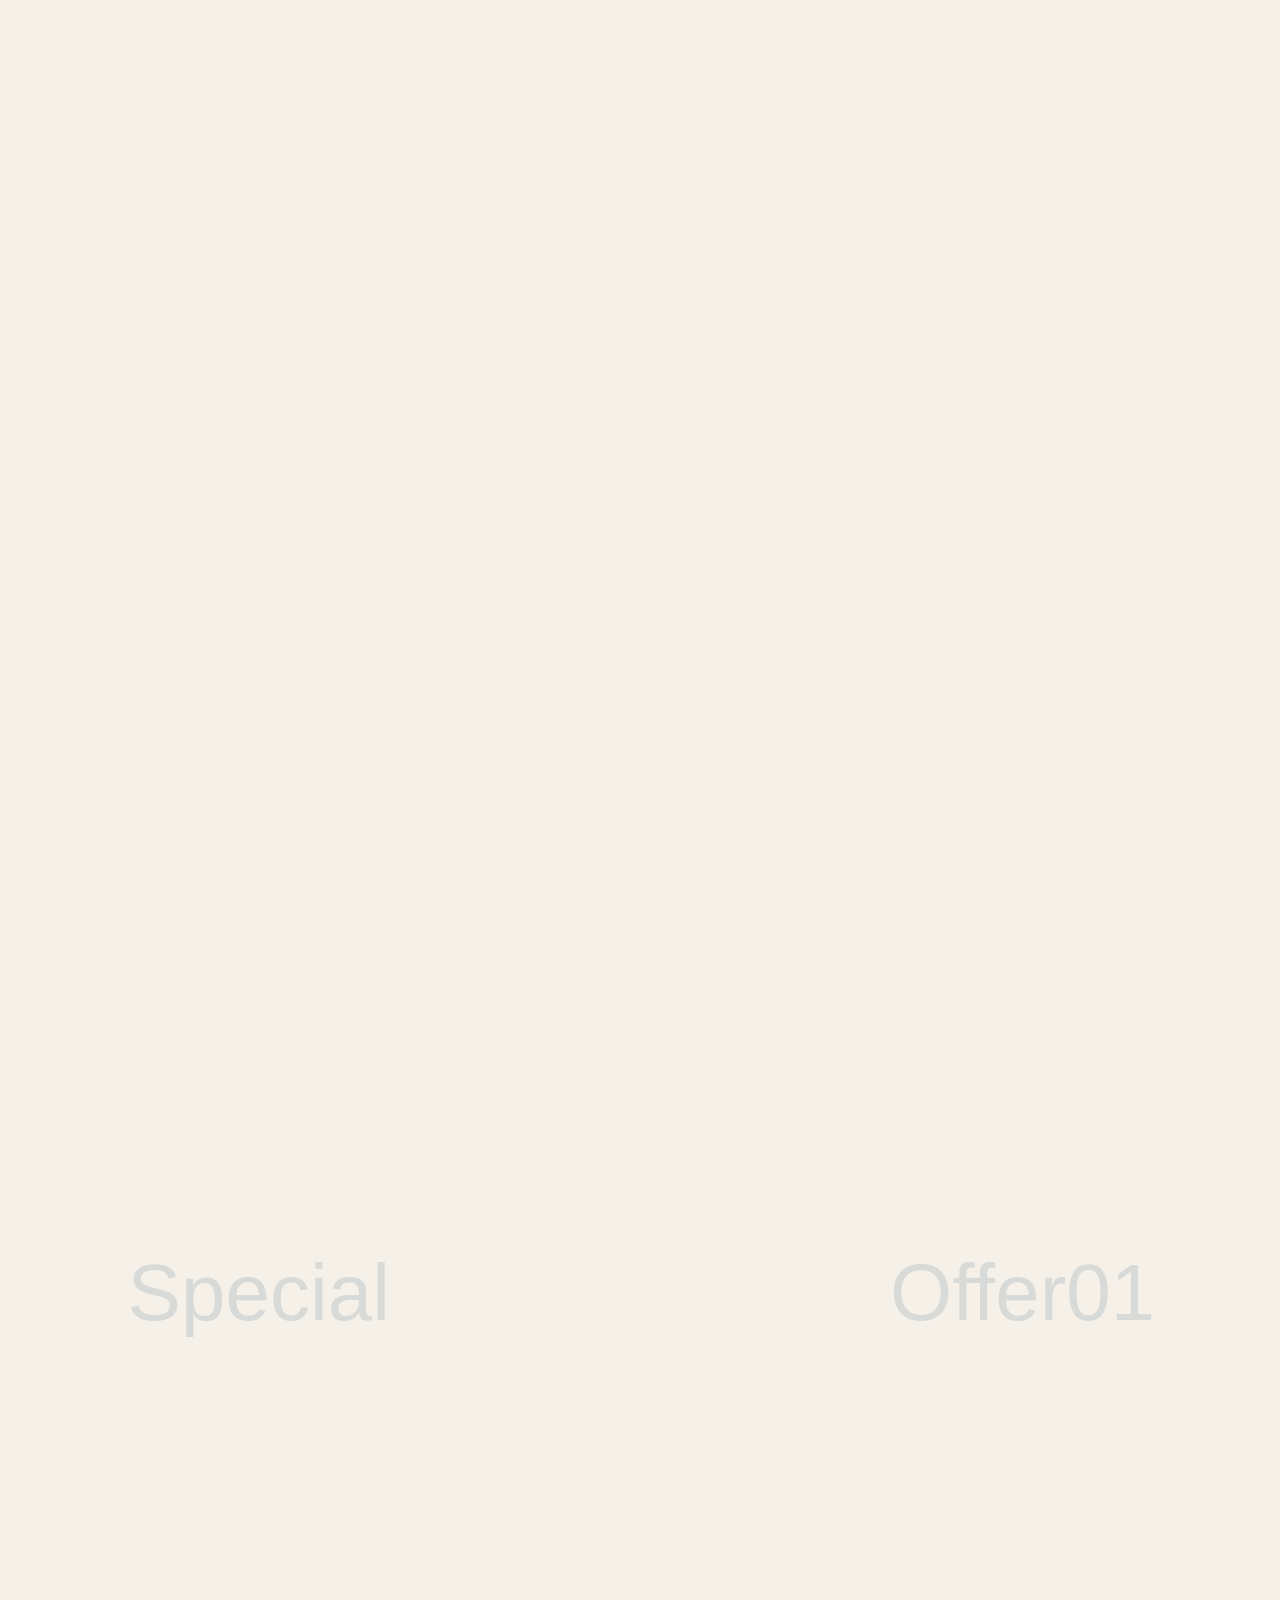
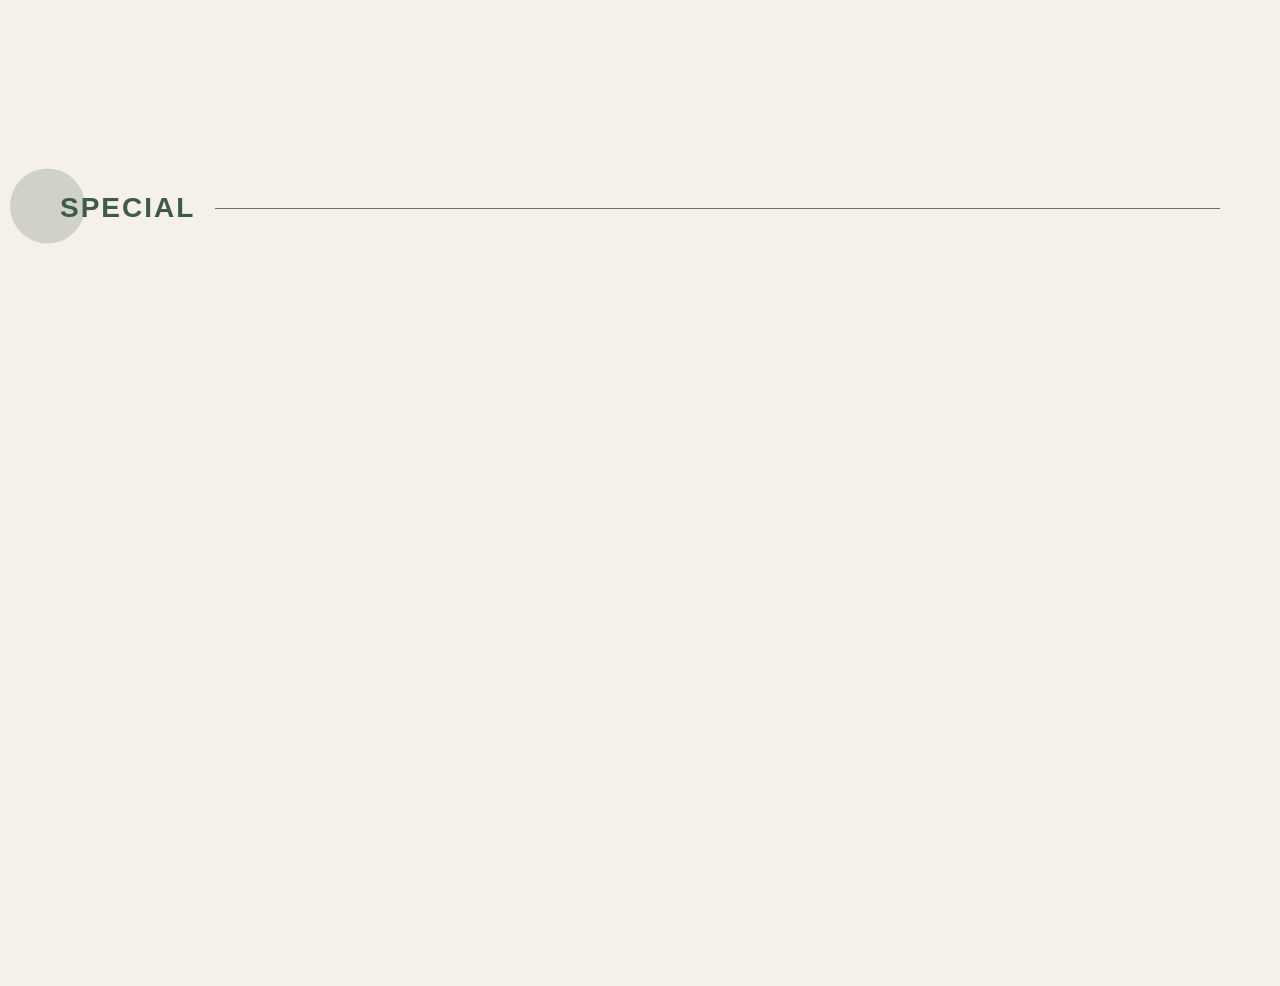
==== commit ade8d454: "Update template code and site data" ====
--- a/facility.html
+++ b/facility.html
@@ -3,10 +3,9 @@
 <head>
     <meta charset="UTF-8">
     <meta name="viewport" content="width=device-width, initial-scale=1.0">
-    <meta name="description" content="숙소 설명">
-    <meta name="keywords" content="SEO 키워드">
-    <title id="page-title">시설 안내 - 숙소명</title>
-
+    <title>포천 영영 글램핑 - 시설안내</title>
+    <meta name="description" content="포천의 숲과 나무, 산으로 둘러싸인 자연 속 감성 영영 글램핑 ">
+    <meta name="keywords" content="포천글램핑,포천힐링,포천여행,포천숙소,포천펜션">
     <!-- Preload critical resources -->
     <link rel="preload" href="styles/common.css" as="style">
     <link rel="preload" href="styles/facility.css" as="style">
@@ -19,16 +18,16 @@
 
   <!-- Open Graph Meta Tags for Social Media -->
   <meta property="og:type" content="website" />
-  <meta property="og:title" content="포천 영영글램핑 - 시설안내" />
-  
-  
+  <meta property="og:title" content="포천 영영 글램핑 - 시설안내" />
+  <meta property="og:description" content="애견동반 가능한 포천 영영글램핑입니다." />
+  <meta property="og:image" content="https://bookingplay-media.s3.amazonaws.com/item_images/2026/05/13/3qveCOw2jlNU.jpg" />
   <meta property="og:url" content="https://youngyoungglamping.kr" />
 
   <!-- Twitter Card Meta Tags -->
   <meta name="twitter:card" content="summary_large_image" />
-  <meta name="twitter:title" content="포천 영영글램핑 - 시설안내" />
-  
-  
+  <meta name="twitter:title" content="포천 영영 글램핑 - 시설안내" />
+  <meta name="twitter:description" content="애견동반 가능한 포천 영영글램핑입니다." />
+  <meta name="twitter:image" content="https://bookingplay-media.s3.amazonaws.com/item_images/2026/05/13/3qveCOw2jlNU.jpg" />
 </head>
 <body>
     <main class="main-content">
--- a/styles/theme.css
+++ b/styles/theme.css
@@ -0,0 +1,20 @@
+/* CDN Fonts */
+@import url('https://cdn.jsdelivr.net/gh/orioncactus/pretendard/dist/web/static/pretendard.min.css');
+@import url('https://fonts.googleapis.com/css2?family=Cormorant:ital,wght@0,300..700;1,300..700&display=swap');
+
+/* Font Faces */
+@font-face {
+  font-family: 'ImHyeMin';
+  src: url('https://cdn.jsdelivr.net/gh/projectnoonnu/noonfonts_2106@1.1/IM_Hyemin-Regular.woff2') format('woff2');
+  font-weight: 400;
+  font-display: swap;
+}
+
+/* CSS Variables */
+:root {
+  --font-ko-main: 'ImHyeMin', sans-serif;
+  --font-ko-sub: 'Pretendard', sans-serif;
+  --font-en-main: 'Cormorant', sans-serif;
+  --color-primary: #F5F0E8;
+  --color-secondary: #3E5B45;
+}
